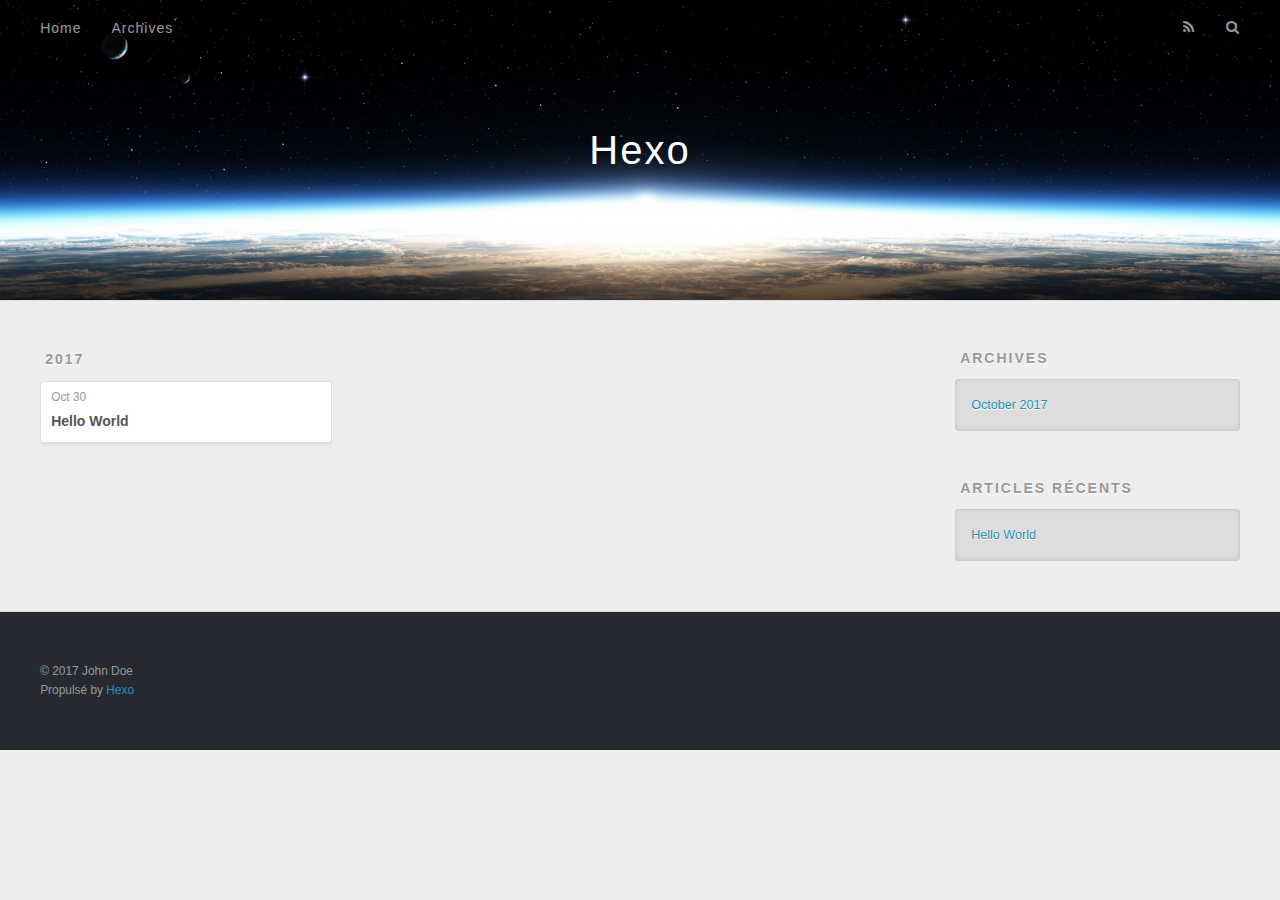
==== archives/index.html @ 89eccb78 "Site updated: 2017-10-30 23:22:23" ====
<!DOCTYPE html>
<html>
<head>
  <meta charset="utf-8">
  
  <title>Archives | Hexo</title>
  <meta name="viewport" content="width=device-width, initial-scale=1, maximum-scale=1">
  <meta property="og:type" content="website">
<meta property="og:title" content="Hexo">
<meta property="og:url" content="http://yoursite.com/archives/index.html">
<meta property="og:site_name" content="Hexo">
<meta name="twitter:card" content="summary">
<meta name="twitter:title" content="Hexo">
  
    <link rel="alternate" href="/atom.xml" title="Hexo" type="application/atom+xml">
  
  
    <link rel="icon" href="/favicon.png">
  
  
    <link href="//fonts.googleapis.com/css?family=Source+Code+Pro" rel="stylesheet" type="text/css">
  
  <link rel="stylesheet" href="/css/style.css">
  

</head>

<body>
  <div id="container">
    <div id="wrap">
      <header id="header">
  <div id="banner"></div>
  <div id="header-outer" class="outer">
    <div id="header-title" class="inner">
      <h1 id="logo-wrap">
        <a href="/" id="logo">Hexo</a>
      </h1>
      
    </div>
    <div id="header-inner" class="inner">
      <nav id="main-nav">
        <a id="main-nav-toggle" class="nav-icon"></a>
        
          <a class="main-nav-link" href="/">Home</a>
        
          <a class="main-nav-link" href="/archives">Archives</a>
        
      </nav>
      <nav id="sub-nav">
        
          <a id="nav-rss-link" class="nav-icon" href="/atom.xml" title="Flux RSS"></a>
        
        <a id="nav-search-btn" class="nav-icon" title="Rechercher"></a>
      </nav>
      <div id="search-form-wrap">
        <form action="//google.com/search" method="get" accept-charset="UTF-8" class="search-form"><input type="search" name="q" class="search-form-input" placeholder="Search"><button type="submit" class="search-form-submit">&#xF002;</button><input type="hidden" name="sitesearch" value="http://yoursite.com"></form>
      </div>
    </div>
  </div>
</header>
      <div class="outer">
        <section id="main">
  
  
    
    
      
      
      <section class="archives-wrap">
        <div class="archive-year-wrap">
          <a href="/archives/2017" class="archive-year">2017</a>
        </div>
        <div class="archives">
    
    <article class="archive-article archive-type-post">
  <div class="archive-article-inner">
    <header class="archive-article-header">
      <a href="/2017/10/30/hello-world/" class="archive-article-date">
  <time datetime="2017-10-30T15:01:12.490Z" itemprop="datePublished">Oct 30</time>
</a>
      
  
    <h1 itemprop="name">
      <a class="archive-article-title" href="/2017/10/30/hello-world/">Hello World</a>
    </h1>
  

    </header>
  </div>
</article>
  
  
    </div></section>
  

</section>
        
          <aside id="sidebar">
  
    

  
    

  
    
  
    
  <div class="widget-wrap">
    <h3 class="widget-title">Archives</h3>
    <div class="widget">
      <ul class="archive-list"><li class="archive-list-item"><a class="archive-list-link" href="/archives/2017/10/">October 2017</a></li></ul>
    </div>
  </div>


  
    
  <div class="widget-wrap">
    <h3 class="widget-title">Articles récents</h3>
    <div class="widget">
      <ul>
        
          <li>
            <a href="/2017/10/30/hello-world/">Hello World</a>
          </li>
        
      </ul>
    </div>
  </div>

  
</aside>
        
      </div>
      <footer id="footer">
  
  <div class="outer">
    <div id="footer-info" class="inner">
      &copy; 2017 John Doe<br>
      Propulsé by <a href="http://hexo.io/" target="_blank">Hexo</a>
    </div>
  </div>
</footer>
    </div>
    <nav id="mobile-nav">
  
    <a href="/" class="mobile-nav-link">Home</a>
  
    <a href="/archives" class="mobile-nav-link">Archives</a>
  
</nav>
    

<script src="//ajax.googleapis.com/ajax/libs/jquery/2.0.3/jquery.min.js"></script>


  <link rel="stylesheet" href="/fancybox/jquery.fancybox.css">
  <script src="/fancybox/jquery.fancybox.pack.js"></script>


<script src="/js/script.js"></script>

  </div>
</body>
</html>
---- css/style.css ----
body {
  width: 100%;
}
body:before,
body:after {
  content: "";
  display: table;
}
body:after {
  clear: both;
}
html,
body,
div,
span,
applet,
object,
iframe,
h1,
h2,
h3,
h4,
h5,
h6,
p,
blockquote,
pre,
a,
abbr,
acronym,
address,
big,
cite,
code,
del,
dfn,
em,
img,
ins,
kbd,
q,
s,
samp,
small,
strike,
strong,
sub,
sup,
tt,
var,
dl,
dt,
dd,
ol,
ul,
li,
fieldset,
form,
label,
legend,
table,
caption,
tbody,
tfoot,
thead,
tr,
th,
td {
  margin: 0;
  padding: 0;
  border: 0;
  outline: 0;
  font-weight: inherit;
  font-style: inherit;
  font-family: inherit;
  font-size: 100%;
  vertical-align: baseline;
}
body {
  line-height: 1;
  color: #000;
  background: #fff;
}
ol,
ul {
  list-style: none;
}
table {
  border-collapse: separate;
  border-spacing: 0;
  vertical-align: middle;
}
caption,
th,
td {
  text-align: left;
  font-weight: normal;
  vertical-align: middle;
}
a img {
  border: none;
}
input,
button {
  margin: 0;
  padding: 0;
}
input::-moz-focus-inner,
button::-moz-focus-inner {
  border: 0;
  padding: 0;
}
@font-face {
  font-family: FontAwesome;
  font-style: normal;
  font-weight: normal;
  src: url("fonts/fontawesome-webfont.eot?v=#4.0.3");
  src: url("fonts/fontawesome-webfont.eot?#iefix&v=#4.0.3") format("embedded-opentype"), url("fonts/fontawesome-webfont.woff?v=#4.0.3") format("woff"), url("fonts/fontawesome-webfont.ttf?v=#4.0.3") format("truetype"), url("fonts/fontawesome-webfont.svg#fontawesomeregular?v=#4.0.3") format("svg");
}
html,
body,
#container {
  height: 100%;
}
body {
  background: #eee;
  font: 14px "Helvetica Neue", Helvetica, Arial, sans-serif;
  -webkit-text-size-adjust: 100%;
}
.outer {
  max-width: 1220px;
  margin: 0 auto;
  padding: 0 20px;
}
.outer:before,
.outer:after {
  content: "";
  display: table;
}
.outer:after {
  clear: both;
}
.inner {
  display: inline;
  float: left;
  width: 98.33333333333333%;
  margin: 0 0.833333333333333%;
}
.left,
.alignleft {
  float: left;
}
.right,
.alignright {
  float: right;
}
.clear {
  clear: both;
}
#container {
  position: relative;
}
.mobile-nav-on {
  overflow: hidden;
}
#wrap {
  height: 100%;
  width: 100%;
  position: absolute;
  top: 0;
  left: 0;
  -webkit-transition: 0.2s ease-out;
  -moz-transition: 0.2s ease-out;
  -ms-transition: 0.2s ease-out;
  transition: 0.2s ease-out;
  z-index: 1;
  background: #eee;
}
.mobile-nav-on #wrap {
  left: 280px;
}
@media screen and (min-width: 768px) {
  #main {
    display: inline;
    float: left;
    width: 73.33333333333333%;
    margin: 0 0.833333333333333%;
  }
}
.article-date,
.article-category-link,
.archive-year,
.widget-title {
  text-decoration: none;
  text-transform: uppercase;
  letter-spacing: 2px;
  color: #999;
  margin-bottom: 1em;
  margin-left: 5px;
  line-height: 1em;
  text-shadow: 0 1px #fff;
  font-weight: bold;
}
.article-inner,
.archive-article-inner {
  background: #fff;
  -webkit-box-shadow: 1px 2px 3px #ddd;
  box-shadow: 1px 2px 3px #ddd;
  border: 1px solid #ddd;
  border-radius: 3px;
}
.article-entry h1,
.widget h1 {
  font-size: 2em;
}
.article-entry h2,
.widget h2 {
  font-size: 1.5em;
}
.article-entry h3,
.widget h3 {
  font-size: 1.3em;
}
.article-entry h4,
.widget h4 {
  font-size: 1.2em;
}
.article-entry h5,
.widget h5 {
  font-size: 1em;
}
.article-entry h6,
.widget h6 {
  font-size: 1em;
  color: #999;
}
.article-entry hr,
.widget hr {
  border: 1px dashed #ddd;
}
.article-entry strong,
.widget strong {
  font-weight: bold;
}
.article-entry em,
.widget em,
.article-entry cite,
.widget cite {
  font-style: italic;
}
.article-entry sup,
.widget sup,
.article-entry sub,
.widget sub {
  font-size: 0.75em;
  line-height: 0;
  position: relative;
  vertical-align: baseline;
}
.article-entry sup,
.widget sup {
  top: -0.5em;
}
.article-entry sub,
.widget sub {
  bottom: -0.2em;
}
.article-entry small,
.widget small {
  font-size: 0.85em;
}
.article-entry acronym,
.widget acronym,
.article-entry abbr,
.widget abbr {
  border-bottom: 1px dotted;
}
.article-entry ul,
.widget ul,
.article-entry ol,
.widget ol,
.article-entry dl,
.widget dl {
  margin: 0 20px;
  line-height: 1.6em;
}
.article-entry ul ul,
.widget ul ul,
.article-entry ol ul,
.widget ol ul,
.article-entry ul ol,
.widget ul ol,
.article-entry ol ol,
.widget ol ol {
  margin-top: 0;
  margin-bottom: 0;
}
.article-entry ul,
.widget ul {
  list-style: disc;
}
.article-entry ol,
.widget ol {
  list-style: decimal;
}
.article-entry dt,
.widget dt {
  font-weight: bold;
}
#header {
  height: 300px;
  position: relative;
  border-bottom: 1px solid #ddd;
}
#header:before,
#header:after {
  content: "";
  position: absolute;
  left: 0;
  right: 0;
  height: 40px;
}
#header:before {
  top: 0;
  background: -webkit-linear-gradient(rgba(0,0,0,0.2), transparent);
  background: -moz-linear-gradient(rgba(0,0,0,0.2), transparent);
  background: -ms-linear-gradient(rgba(0,0,0,0.2), transparent);
  background: linear-gradient(rgba(0,0,0,0.2), transparent);
}
#header:after {
  bottom: 0;
  background: -webkit-linear-gradient(transparent, rgba(0,0,0,0.2));
  background: -moz-linear-gradient(transparent, rgba(0,0,0,0.2));
  background: -ms-linear-gradient(transparent, rgba(0,0,0,0.2));
  background: linear-gradient(transparent, rgba(0,0,0,0.2));
}
#header-outer {
  height: 100%;
  position: relative;
}
#header-inner {
  position: relative;
  overflow: hidden;
}
#banner {
  position: absolute;
  top: 0;
  left: 0;
  width: 100%;
  height: 100%;
  background: url("images/banner.jpg") center #000;
  -webkit-background-size: cover;
  -moz-background-size: cover;
  background-size: cover;
  z-index: -1;
}
#header-title {
  text-align: center;
  height: 40px;
  position: absolute;
  top: 50%;
  left: 0;
  margin-top: -20px;
}
#logo,
#subtitle {
  text-decoration: none;
  color: #fff;
  font-weight: 300;
  text-shadow: 0 1px 4px rgba(0,0,0,0.3);
}
#logo {
  font-size: 40px;
  line-height: 40px;
  letter-spacing: 2px;
}
#subtitle {
  font-size: 16px;
  line-height: 16px;
  letter-spacing: 1px;
}
#subtitle-wrap {
  margin-top: 16px;
}
#main-nav {
  float: left;
  margin-left: -15px;
}
.nav-icon,
.main-nav-link {
  float: left;
  color: #fff;
  opacity: 0.6;
  text-decoration: none;
  text-shadow: 0 1px rgba(0,0,0,0.2);
  -webkit-transition: opacity 0.2s;
  -moz-transition: opacity 0.2s;
  -ms-transition: opacity 0.2s;
  transition: opacity 0.2s;
  display: block;
  padding: 20px 15px;
}
.nav-icon:hover,
.main-nav-link:hover {
  opacity: 1;
}
.nav-icon {
  font-family: FontAwesome;
  text-align: center;
  font-size: 14px;
  width: 14px;
  height: 14px;
  padding: 20px 15px;
  position: relative;
  cursor: pointer;
}
.main-nav-link {
  font-weight: 300;
  letter-spacing: 1px;
}
@media screen and (max-width: 479px) {
  .main-nav-link {
    display: none;
  }
}
#main-nav-toggle {
  display: none;
}
#main-nav-toggle:before {
  content: "\f0c9";
}
@media screen and (max-width: 479px) {
  #main-nav-toggle {
    display: block;
  }
}
#sub-nav {
  float: right;
  margin-right: -15px;
}
#nav-rss-link:before {
  content: "\f09e";
}
#nav-search-btn:before {
  content: "\f002";
}
#search-form-wrap {
  position: absolute;
  top: 15px;
  width: 150px;
  height: 30px;
  right: -150px;
  opacity: 0;
  -webkit-transition: 0.2s ease-out;
  -moz-transition: 0.2s ease-out;
  -ms-transition: 0.2s ease-out;
  transition: 0.2s ease-out;
}
#search-form-wrap.on {
  opacity: 1;
  right: 0;
}
@media screen and (max-width: 479px) {
  #search-form-wrap {
    width: 100%;
    right: -100%;
  }
}
.search-form {
  position: absolute;
  top: 0;
  left: 0;
  right: 0;
  background: #fff;
  padding: 5px 15px;
  border-radius: 15px;
  -webkit-box-shadow: 0 0 10px rgba(0,0,0,0.3);
  box-shadow: 0 0 10px rgba(0,0,0,0.3);
}
.search-form-input {
  border: none;
  background: none;
  color: #555;
  width: 100%;
  font: 13px "Helvetica Neue", Helvetica, Arial, sans-serif;
  outline: none;
}
.search-form-input::-webkit-search-results-decoration,
.search-form-input::-webkit-search-cancel-button {
  -webkit-appearance: none;
}
.search-form-submit {
  position: absolute;
  top: 50%;
  right: 10px;
  margin-top: -7px;
  font: 13px FontAwesome;
  border: none;
  background: none;
  color: #bbb;
  cursor: pointer;
}
.search-form-submit:hover,
.search-form-submit:focus {
  color: #777;
}
.article {
  margin: 50px 0;
}
.article-inner {
  overflow: hidden;
}
.article-meta:before,
.article-meta:after {
  content: "";
  display: table;
}
.article-meta:after {
  clear: both;
}
.article-date {
  float: left;
}
.article-category {
  float: left;
  line-height: 1em;
  color: #ccc;
  text-shadow: 0 1px #fff;
  margin-left: 8px;
}
.article-category:before {
  content: "\2022";
}
.article-category-link {
  margin: 0 12px 1em;
}
.article-header {
  padding: 20px 20px 0;
}
.article-title {
  text-decoration: none;
  font-size: 2em;
  font-weight: bold;
  color: #555;
  line-height: 1.1em;
  -webkit-transition: color 0.2s;
  -moz-transition: color 0.2s;
  -ms-transition: color 0.2s;
  transition: color 0.2s;
}
a.article-title:hover {
  color: #258fb8;
}
.article-entry {
  color: #555;
  padding: 0 20px;
}
.article-entry:before,
.article-entry:after {
  content: "";
  display: table;
}
.article-entry:after {
  clear: both;
}
.article-entry p,
.article-entry table {
  line-height: 1.6em;
  margin: 1.6em 0;
}
.article-entry h1,
.article-entry h2,
.article-entry h3,
.article-entry h4,
.article-entry h5,
.article-entry h6 {
  font-weight: bold;
}
.article-entry h1,
.article-entry h2,
.article-entry h3,
.article-entry h4,
.article-entry h5,
.article-entry h6 {
  line-height: 1.1em;
  margin: 1.1em 0;
}
.article-entry a {
  color: #258fb8;
  text-decoration: none;
}
.article-entry a:hover {
  text-decoration: underline;
}
.article-entry ul,
.article-entry ol,
.article-entry dl {
  margin-top: 1.6em;
  margin-bottom: 1.6em;
}
.article-entry img,
.article-entry video {
  max-width: 100%;
  height: auto;
  display: block;
  margin: auto;
}
.article-entry iframe {
  border: none;
}
.article-entry table {
  width: 100%;
  border-collapse: collapse;
  border-spacing: 0;
}
.article-entry th {
  font-weight: bold;
  border-bottom: 3px solid #ddd;
  padding-bottom: 0.5em;
}
.article-entry td {
  border-bottom: 1px solid #ddd;
  padding: 10px 0;
}
.article-entry blockquote {
  font-family: Georgia, "Times New Roman", serif;
  font-size: 1.4em;
  margin: 1.6em 20px;
  text-align: center;
}
.article-entry blockquote footer {
  font-size: 14px;
  margin: 1.6em 0;
  font-family: "Helvetica Neue", Helvetica, Arial, sans-serif;
}
.article-entry blockquote footer cite:before {
  content: "—";
  padding: 0 0.5em;
}
.article-entry .pullquote {
  text-align: left;
  width: 45%;
  margin: 0;
}
.article-entry .pullquote.left {
  margin-left: 0.5em;
  margin-right: 1em;
}
.article-entry .pullquote.right {
  margin-right: 0.5em;
  margin-left: 1em;
}
.article-entry .caption {
  color: #999;
  display: block;
  font-size: 0.9em;
  margin-top: 0.5em;
  position: relative;
  text-align: center;
}
.article-entry .video-container {
  position: relative;
  padding-top: 56.25%;
  height: 0;
  overflow: hidden;
}
.article-entry .video-container iframe,
.article-entry .video-container object,
.article-entry .video-container embed {
  position: absolute;
  top: 0;
  left: 0;
  width: 100%;
  height: 100%;
  margin-top: 0;
}
.article-more-link a {
  display: inline-block;
  line-height: 1em;
  padding: 6px 15px;
  border-radius: 15px;
  background: #eee;
  color: #999;
  text-shadow: 0 1px #fff;
  text-decoration: none;
}
.article-more-link a:hover {
  background: #258fb8;
  color: #fff;
  text-decoration: none;
  text-shadow: 0 1px #1e7293;
}
.article-footer {
  font-size: 0.85em;
  line-height: 1.6em;
  border-top: 1px solid #ddd;
  padding-top: 1.6em;
  margin: 0 20px 20px;
}
.article-footer:before,
.article-footer:after {
  content: "";
  display: table;
}
.article-footer:after {
  clear: both;
}
.article-footer a {
  color: #999;
  text-decoration: none;
}
.article-footer a:hover {
  color: #555;
}
.article-tag-list-item {
  float: left;
  margin-right: 10px;
}
.article-tag-list-link:before {
  content: "#";
}
.article-comment-link {
  float: right;
}
.article-comment-link:before {
  content: "\f075";
  font-family: FontAwesome;
  padding-right: 8px;
}
.article-share-link {
  cursor: pointer;
  float: right;
  margin-left: 20px;
}
.article-share-link:before {
  content: "\f064";
  font-family: FontAwesome;
  padding-right: 6px;
}
#article-nav {
  position: relative;
}
#article-nav:before,
#article-nav:after {
  content: "";
  display: table;
}
#article-nav:after {
  clear: both;
}
@media screen and (min-width: 768px) {
  #article-nav {
    margin: 50px 0;
  }
  #article-nav:before {
    width: 8px;
    height: 8px;
    position: absolute;
    top: 50%;
    left: 50%;
    margin-top: -4px;
    margin-left: -4px;
    content: "";
    border-radius: 50%;
    background: #ddd;
    -webkit-box-shadow: 0 1px 2px #fff;
    box-shadow: 0 1px 2px #fff;
  }
}
.article-nav-link-wrap {
  text-decoration: none;
  text-shadow: 0 1px #fff;
  color: #999;
  -webkit-box-sizing: border-box;
  -moz-box-sizing: border-box;
  box-sizing: border-box;
  margin-top: 50px;
  text-align: center;
  display: block;
}
.article-nav-link-wrap:hover {
  color: #555;
}
@media screen and (min-width: 768px) {
  .article-nav-link-wrap {
    width: 50%;
    margin-top: 0;
  }
}
@media screen and (min-width: 768px) {
  #article-nav-newer {
    float: left;
    text-align: right;
    padding-right: 20px;
  }
}
@media screen and (min-width: 768px) {
  #article-nav-older {
    float: right;
    text-align: left;
    padding-left: 20px;
  }
}
.article-nav-caption {
  text-transform: uppercase;
  letter-spacing: 2px;
  color: #ddd;
  line-height: 1em;
  font-weight: bold;
}
#article-nav-newer .article-nav-caption {
  margin-right: -2px;
}
.article-nav-title {
  font-size: 0.85em;
  line-height: 1.6em;
  margin-top: 0.5em;
}
.article-share-box {
  position: absolute;
  display: none;
  background: #fff;
  -webkit-box-shadow: 1px 2px 10px rgba(0,0,0,0.2);
  box-shadow: 1px 2px 10px rgba(0,0,0,0.2);
  border-radius: 3px;
  margin-left: -145px;
  overflow: hidden;
  z-index: 1;
}
.article-share-box.on {
  display: block;
}
.article-share-input {
  width: 100%;
  background: none;
  -webkit-box-sizing: border-box;
  -moz-box-sizing: border-box;
  box-sizing: border-box;
  font: 14px "Helvetica Neue", Helvetica, Arial, sans-serif;
  padding: 0 15px;
  color: #555;
  outline: none;
  border: 1px solid #ddd;
  border-radius: 3px 3px 0 0;
  height: 36px;
  line-height: 36px;
}
.article-share-links {
  background: #eee;
}
.article-share-links:before,
.article-share-links:after {
  content: "";
  display: table;
}
.article-share-links:after {
  clear: both;
}
.article-share-twitter,
.article-share-facebook,
.article-share-pinterest,
.article-share-google {
  width: 50px;
  height: 36px;
  display: block;
  float: left;
  position: relative;
  color: #999;
  text-shadow: 0 1px #fff;
}
.article-share-twitter:before,
.article-share-facebook:before,
.article-share-pinterest:before,
.article-share-google:before {
  font-size: 20px;
  font-family: FontAwesome;
  width: 20px;
  height: 20px;
  position: absolute;
  top: 50%;
  left: 50%;
  margin-top: -10px;
  margin-left: -10px;
  text-align: center;
}
.article-share-twitter:hover,
.article-share-facebook:hover,
.article-share-pinterest:hover,
.article-share-google:hover {
  color: #fff;
}
.article-share-twitter:before {
  content: "\f099";
}
.article-share-twitter:hover {
  background: #00aced;
  text-shadow: 0 1px #008abe;
}
.article-share-facebook:before {
  content: "\f09a";
}
.article-share-facebook:hover {
  background: #3b5998;
  text-shadow: 0 1px #2f477a;
}
.article-share-pinterest:before {
  content: "\f0d2";
}
.article-share-pinterest:hover {
  background: #cb2027;
  text-shadow: 0 1px #a21a1f;
}
.article-share-google:before {
  content: "\f0d5";
}
.article-share-google:hover {
  background: #dd4b39;
  text-shadow: 0 1px #be3221;
}
.article-gallery {
  background: #000;
  position: relative;
}
.article-gallery-photos {
  position: relative;
  overflow: hidden;
}
.article-gallery-img {
  display: none;
  max-width: 100%;
}
.article-gallery-img:first-child {
  display: block;
}
.article-gallery-img.loaded {
  position: absolute;
  display: block;
}
.article-gallery-img img {
  display: block;
  max-width: 100%;
  margin: 0 auto;
}
#comments {
  background: #fff;
  -webkit-box-shadow: 1px 2px 3px #ddd;
  box-shadow: 1px 2px 3px #ddd;
  padding: 20px;
  border: 1px solid #ddd;
  border-radius: 3px;
  margin: 50px 0;
}
#comments a {
  color: #258fb8;
}
.archives-wrap {
  margin: 50px 0;
}
.archives:before,
.archives:after {
  content: "";
  display: table;
}
.archives:after {
  clear: both;
}
.archive-year-wrap {
  margin-bottom: 1em;
}
.archives {
  -webkit-column-gap: 10px;
  -moz-column-gap: 10px;
  column-gap: 10px;
}
@media screen and (min-width: 480px) and (max-width: 767px) {
  .archives {
    -webkit-column-count: 2;
    -moz-column-count: 2;
    column-count: 2;
  }
}
@media screen and (min-width: 768px) {
  .archives {
    -webkit-column-count: 3;
    -moz-column-count: 3;
    column-count: 3;
  }
}
.archive-article {
  -webkit-column-break-inside: avoid;
  page-break-inside: avoid;
  overflow: hidden;
  break-inside: avoid-column;
}
.archive-article-inner {
  padding: 10px;
  margin-bottom: 15px;
}
.archive-article-title {
  text-decoration: none;
  font-weight: bold;
  color: #555;
  -webkit-transition: color 0.2s;
  -moz-transition: color 0.2s;
  -ms-transition: color 0.2s;
  transition: color 0.2s;
  line-height: 1.6em;
}
.archive-article-title:hover {
  color: #258fb8;
}
.archive-article-footer {
  margin-top: 1em;
}
.archive-article-date {
  color: #999;
  text-decoration: none;
  font-size: 0.85em;
  line-height: 1em;
  margin-bottom: 0.5em;
  display: block;
}
#page-nav {
  margin: 50px auto;
  background: #fff;
  -webkit-box-shadow: 1px 2px 3px #ddd;
  box-shadow: 1px 2px 3px #ddd;
  border: 1px solid #ddd;
  border-radius: 3px;
  text-align: center;
  color: #999;
  overflow: hidden;
}
#page-nav:before,
#page-nav:after {
  content: "";
  display: table;
}
#page-nav:after {
  clear: both;
}
#page-nav a,
#page-nav span {
  padding: 10px 20px;
  line-height: 1;
  height: 2ex;
}
#page-nav a {
  color: #999;
  text-decoration: none;
}
#page-nav a:hover {
  background: #999;
  color: #fff;
}
#page-nav .prev {
  float: left;
}
#page-nav .next {
  float: right;
}
#page-nav .page-number {
  display: inline-block;
}
@media screen and (max-width: 479px) {
  #page-nav .page-number {
    display: none;
  }
}
#page-nav .current {
  color: #555;
  font-weight: bold;
}
#page-nav .space {
  color: #ddd;
}
#footer {
  background: #262a30;
  padding: 50px 0;
  border-top: 1px solid #ddd;
  color: #999;
}
#footer a {
  color: #258fb8;
  text-decoration: none;
}
#footer a:hover {
  text-decoration: underline;
}
#footer-info {
  line-height: 1.6em;
  font-size: 0.85em;
}
.article-entry pre,
.article-entry .highlight {
  background: #2d2d2d;
  margin: 0 -20px;
  padding: 15px 20px;
  border-style: solid;
  border-color: #ddd;
  border-width: 1px 0;
  overflow: auto;
  color: #ccc;
  line-height: 22.400000000000002px;
}
.article-entry .highlight .gutter pre,
.article-entry .gist .gist-file .gist-data .line-numbers {
  color: #666;
  font-size: 0.85em;
}
.article-entry pre,
.article-entry code {
  font-family: "Source Code Pro", Consolas, Monaco, Menlo, Consolas, monospace;
}
.article-entry code {
  background: #eee;
  text-shadow: 0 1px #fff;
  padding: 0 0.3em;
}
.article-entry pre code {
  background: none;
  text-shadow: none;
  padding: 0;
}
.article-entry .highlight pre {
  border: none;
  margin: 0;
  padding: 0;
}
.article-entry .highlight table {
  margin: 0;
  width: auto;
}
.article-entry .highlight td {
  border: none;
  padding: 0;
}
.article-entry .highlight figcaption {
  font-size: 0.85em;
  color: #999;
  line-height: 1em;
  margin-bottom: 1em;
}
.article-entry .highlight figcaption:before,
.article-entry .highlight figcaption:after {
  content: "";
  display: table;
}
.article-entry .highlight figcaption:after {
  clear: both;
}
.article-entry .highlight figcaption a {
  float: right;
}
.article-entry .highlight .gutter pre {
  text-align: right;
  padding-right: 20px;
}
.article-entry .highlight .line {
  height: 22.400000000000002px;
}
.article-entry .highlight .line.marked {
  background: #515151;
}
.article-entry .gist {
  margin: 0 -20px;
  border-style: solid;
  border-color: #ddd;
  border-width: 1px 0;
  background: #2d2d2d;
  padding: 15px 20px 15px 0;
}
.article-entry .gist .gist-file {
  border: none;
  font-family: "Source Code Pro", Consolas, Monaco, Menlo, Consolas, monospace;
  margin: 0;
}
.article-entry .gist .gist-file .gist-data {
  background: none;
  border: none;
}
.article-entry .gist .gist-file .gist-data .line-numbers {
  background: none;
  border: none;
  padding: 0 20px 0 0;
}
.article-entry .gist .gist-file .gist-data .line-data {
  padding: 0 !important;
}
.article-entry .gist .gist-file .highlight {
  margin: 0;
  padding: 0;
  border: none;
}
.article-entry .gist .gist-file .gist-meta {
  background: #2d2d2d;
  color: #999;
  font: 0.85em "Helvetica Neue", Helvetica, Arial, sans-serif;
  text-shadow: 0 0;
  padding: 0;
  margin-top: 1em;
  margin-left: 20px;
}
.article-entry .gist .gist-file .gist-meta a {
  color: #258fb8;
  font-weight: normal;
}
.article-entry .gist .gist-file .gist-meta a:hover {
  text-decoration: underline;
}
pre .comment,
pre .title {
  color: #999;
}
pre .variable,
pre .attribute,
pre .tag,
pre .regexp,
pre .ruby .constant,
pre .xml .tag .title,
pre .xml .pi,
pre .xml .doctype,
pre .html .doctype,
pre .css .id,
pre .css .class,
pre .css .pseudo {
  color: #f2777a;
}
pre .number,
pre .preprocessor,
pre .built_in,
pre .literal,
pre .params,
pre .constant {
  color: #f99157;
}
pre .class,
pre .ruby .class .title,
pre .css .rules .attribute {
  color: #9c9;
}
pre .string,
pre .value,
pre .inheritance,
pre .header,
pre .ruby .symbol,
pre .xml .cdata {
  color: #9c9;
}
pre .css .hexcolor {
  color: #6cc;
}
pre .function,
pre .python .decorator,
pre .python .title,
pre .ruby .function .title,
pre .ruby .title .keyword,
pre .perl .sub,
pre .javascript .title,
pre .coffeescript .title {
  color: #69c;
}
pre .keyword,
pre .javascript .function {
  color: #c9c;
}
@media screen and (max-width: 479px) {
  #mobile-nav {
    position: absolute;
    top: 0;
    left: 0;
    width: 280px;
    height: 100%;
    background: #191919;
    border-right: 1px solid #fff;
  }
}
@media screen and (max-width: 479px) {
  .mobile-nav-link {
    display: block;
    color: #999;
    text-decoration: none;
    padding: 15px 20px;
    font-weight: bold;
  }
  .mobile-nav-link:hover {
    color: #fff;
  }
}
@media screen and (min-width: 768px) {
  #sidebar {
    display: inline;
    float: left;
    width: 23.333333333333332%;
    margin: 0 0.833333333333333%;
  }
}
.widget-wrap {
  margin: 50px 0;
}
.widget {
  color: #777;
  text-shadow: 0 1px #fff;
  background: #ddd;
  -webkit-box-shadow: 0 -1px 4px #ccc inset;
  box-shadow: 0 -1px 4px #ccc inset;
  border: 1px solid #ccc;
  padding: 15px;
  border-radius: 3px;
}
.widget a {
  color: #258fb8;
  text-decoration: none;
}
.widget a:hover {
  text-decoration: underline;
}
.widget ul ul,
.widget ol ul,
.widget dl ul,
.widget ul ol,
.widget ol ol,
.widget dl ol,
.widget ul dl,
.widget ol dl,
.widget dl dl {
  margin-left: 15px;
  list-style: disc;
}
.widget {
  line-height: 1.6em;
  word-wrap: break-word;
  font-size: 0.9em;
}
.widget ul,
.widget ol {
  list-style: none;
  margin: 0;
}
.widget ul ul,
.widget ol ul,
.widget ul ol,
.widget ol ol {
  margin: 0 20px;
}
.widget ul ul,
.widget ol ul {
  list-style: disc;
}
.widget ul ol,
.widget ol ol {
  list-style: decimal;
}
.category-list-count,
.tag-list-count,
.archive-list-count {
  padding-left: 5px;
  color: #999;
  font-size: 0.85em;
}
.category-list-count:before,
.tag-list-count:before,
.archive-list-count:before {
  content: "(";
}
.category-list-count:after,
.tag-list-count:after,
.archive-list-count:after {
  content: ")";
}
.tagcloud a {
  margin-right: 5px;
  display: inline-block;
}
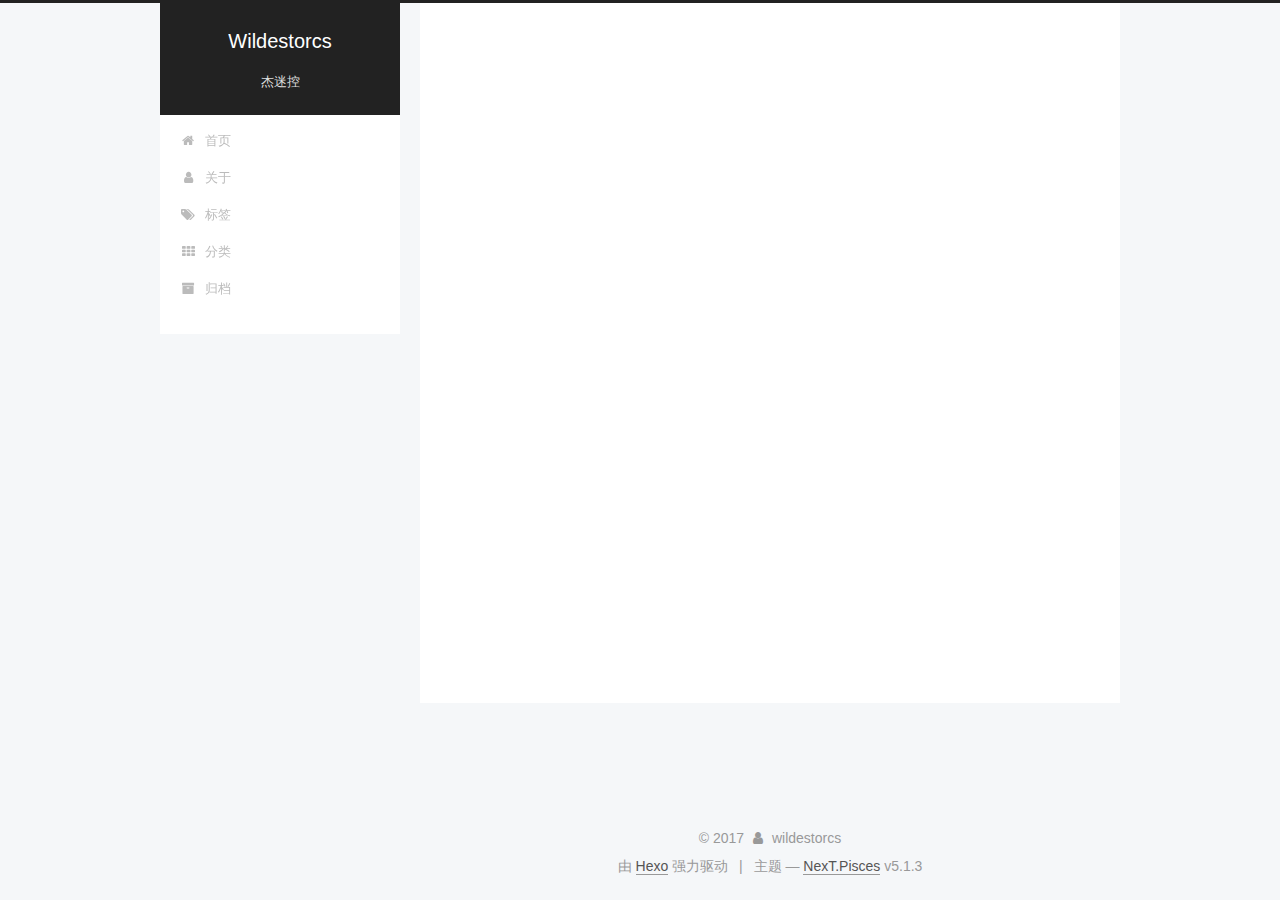
==== commit 325555ca: "Site updated: 2017-10-31 01:02:10" ====
--- a/archives/index.html
+++ b/archives/index.html
@@ -1,166 +1,595 @@
 <!DOCTYPE html>
-<html>
+
+
+
+  
+
+
+<html class="theme-next pisces use-motion" lang="zh-Hans">
 <head>
-  <meta charset="utf-8">
-  
-  <title>Archives | Hexo</title>
-  <meta name="viewport" content="width=device-width, initial-scale=1, maximum-scale=1">
-  <meta property="og:type" content="website">
-<meta property="og:title" content="Hexo">
-<meta property="og:url" content="http://yoursite.com/archives/index.html">
-<meta property="og:site_name" content="Hexo">
+  <meta charset="UTF-8"/>
+<meta http-equiv="X-UA-Compatible" content="IE=edge" />
+<meta name="viewport" content="width=device-width, initial-scale=1, maximum-scale=1"/>
+<meta name="theme-color" content="#222">
+
+
+
+
+
+
+
+
+
+<meta http-equiv="Cache-Control" content="no-transform" />
+<meta http-equiv="Cache-Control" content="no-siteapp" />
+
+
+
+
+
+
+
+
+
+
+
+
+
+
+
+
+  
+  
+  <link href="/lib/fancybox/source/jquery.fancybox.css?v=2.1.5" rel="stylesheet" type="text/css" />
+
+
+
+
+
+
+
+<link href="/lib/font-awesome/css/font-awesome.min.css?v=4.6.2" rel="stylesheet" type="text/css" />
+
+<link href="/css/main.css?v=5.1.3" rel="stylesheet" type="text/css" />
+
+
+  <link rel="apple-touch-icon" sizes="180x180" href="/images/apple-touch-icon-next.png?v=5.1.3">
+
+
+  <link rel="icon" type="image/png" sizes="32x32" href="/images/favicon-32x32-next.png?v=5.1.3">
+
+
+  <link rel="icon" type="image/png" sizes="16x16" href="/images/favicon-16x16-next.png?v=5.1.3">
+
+
+  <link rel="mask-icon" href="/images/logo.svg?v=5.1.3" color="#222">
+
+
+
+
+
+  <meta name="keywords" content="Hexo, NexT" />
+
+
+
+
+
+
+
+
+
+
+<meta name="description" content="Just do it ！">
+<meta property="og:type" content="website">
+<meta property="og:title" content="Wildestorcs">
+<meta property="og:url" content="http://weibo.com/u/3175025031/archives/index.html">
+<meta property="og:site_name" content="Wildestorcs">
+<meta property="og:description" content="Just do it ！">
+<meta property="og:locale" content="zh-Hans">
 <meta name="twitter:card" content="summary">
-<meta name="twitter:title" content="Hexo">
-  
-    <link rel="alternate" href="/atom.xml" title="Hexo" type="application/atom+xml">
-  
-  
-    <link rel="icon" href="/favicon.png">
-  
-  
-    <link href="//fonts.googleapis.com/css?family=Source+Code+Pro" rel="stylesheet" type="text/css">
-  
-  <link rel="stylesheet" href="/css/style.css">
-  
+<meta name="twitter:title" content="Wildestorcs">
+<meta name="twitter:description" content="Just do it ！">
+
+
+
+<script type="text/javascript" id="hexo.configurations">
+  var NexT = window.NexT || {};
+  var CONFIG = {
+    root: '/',
+    scheme: 'Pisces',
+    version: '5.1.3',
+    sidebar: {"position":"left","display":"post","offset":12,"b2t":false,"scrollpercent":false,"onmobile":false},
+    fancybox: true,
+    tabs: true,
+    motion: {"enable":true,"async":false,"transition":{"post_block":"fadeIn","post_header":"slideDownIn","post_body":"slideDownIn","coll_header":"slideLeftIn","sidebar":"slideUpIn"}},
+    duoshuo: {
+      userId: '0',
+      author: '博主'
+    },
+    algolia: {
+      applicationID: '',
+      apiKey: '',
+      indexName: '',
+      hits: {"per_page":10},
+      labels: {"input_placeholder":"Search for Posts","hits_empty":"We didn't find any results for the search: ${query}","hits_stats":"${hits} results found in ${time} ms"}
+    }
+  };
+</script>
+
+
+
+  <link rel="canonical" href="http://weibo.com/u/3175025031/archives/"/>
+
+
+
+
+
+  <title>归档 | Wildestorcs</title>
+  
+
+
+
+
+
+
+
 
 </head>
 
-<body>
-  <div id="container">
-    <div id="wrap">
-      <header id="header">
-  <div id="banner"></div>
-  <div id="header-outer" class="outer">
-    <div id="header-title" class="inner">
-      <h1 id="logo-wrap">
-        <a href="/" id="logo">Hexo</a>
-      </h1>
-      
+<body itemscope itemtype="http://schema.org/WebPage" lang="zh-Hans">
+
+  
+  
+    
+  
+
+  <div class="container sidebar-position-left page-archive">
+    <div class="headband"></div>
+
+    <header id="header" class="header" itemscope itemtype="http://schema.org/WPHeader">
+      <div class="header-inner"><div class="site-brand-wrapper">
+  <div class="site-meta ">
+    
+
+    <div class="custom-logo-site-title">
+      <a href="/"  class="brand" rel="start">
+        <span class="logo-line-before"><i></i></span>
+        <span class="site-title">Wildestorcs</span>
+        <span class="logo-line-after"><i></i></span>
+      </a>
     </div>
-    <div id="header-inner" class="inner">
-      <nav id="main-nav">
-        <a id="main-nav-toggle" class="nav-icon"></a>
-        
-          <a class="main-nav-link" href="/">Home</a>
-        
-          <a class="main-nav-link" href="/archives">Archives</a>
-        
-      </nav>
-      <nav id="sub-nav">
-        
-          <a id="nav-rss-link" class="nav-icon" href="/atom.xml" title="Flux RSS"></a>
-        
-        <a id="nav-search-btn" class="nav-icon" title="Rechercher"></a>
-      </nav>
-      <div id="search-form-wrap">
-        <form action="//google.com/search" method="get" accept-charset="UTF-8" class="search-form"><input type="search" name="q" class="search-form-input" placeholder="Search"><button type="submit" class="search-form-submit">&#xF002;</button><input type="hidden" name="sitesearch" value="http://yoursite.com"></form>
+      
+        <p class="site-subtitle">杰迷控</p>
+      
+  </div>
+
+  <div class="site-nav-toggle">
+    <button>
+      <span class="btn-bar"></span>
+      <span class="btn-bar"></span>
+      <span class="btn-bar"></span>
+    </button>
+  </div>
+</div>
+
+<nav class="site-nav">
+  
+
+  
+    <ul id="menu" class="menu">
+      
+        
+        <li class="menu-item menu-item-home">
+          <a href="/" rel="section">
+            
+              <i class="menu-item-icon fa fa-fw fa-home"></i> <br />
+            
+            首页
+          </a>
+        </li>
+      
+        
+        <li class="menu-item menu-item-about">
+          <a href="/about/" rel="section">
+            
+              <i class="menu-item-icon fa fa-fw fa-user"></i> <br />
+            
+            关于
+          </a>
+        </li>
+      
+        
+        <li class="menu-item menu-item-tags">
+          <a href="/tags/" rel="section">
+            
+              <i class="menu-item-icon fa fa-fw fa-tags"></i> <br />
+            
+            标签
+          </a>
+        </li>
+      
+        
+        <li class="menu-item menu-item-categories">
+          <a href="/categories/" rel="section">
+            
+              <i class="menu-item-icon fa fa-fw fa-th"></i> <br />
+            
+            分类
+          </a>
+        </li>
+      
+        
+        <li class="menu-item menu-item-archives">
+          <a href="/archives/" rel="section">
+            
+              <i class="menu-item-icon fa fa-fw fa-archive"></i> <br />
+            
+            归档
+          </a>
+        </li>
+      
+
+      
+    </ul>
+  
+
+  
+</nav>
+
+
+
+ </div>
+    </header>
+
+    <main id="main" class="main">
+      <div class="main-inner">
+        <div class="content-wrap">
+          <div id="content" class="content">
+            
+
+  
+  
+  
+  <div class="post-block archive">
+    <div id="posts" class="posts-collapse">
+      <span class="archive-move-on"></span>
+
+      <span class="archive-page-counter">
+        
+        
+        
+          
+        
+        嗯..! 目前共计 1 篇日志。 继续努力。
+      </span>
+
+      
+
+        
+        
+        
+
+        
+          
+          <div class="collection-title">
+            <h1 class="archive-year" id="archive-year-2017">2017</h1>
+          </div>
+        
+        
+
+        
+
+  <article class="post post-type-normal" itemscope itemtype="http://schema.org/Article">
+    <header class="post-header">
+
+      <h2 class="post-title">
+        
+            <a class="post-title-link" href="/2017/10/30/hello-world/" itemprop="url">
+              
+                <span itemprop="name">Hello World</span>
+              
+            </a>
+        
+      </h2>
+
+      <div class="post-meta">
+        <time class="post-time" itemprop="dateCreated"
+              datetime="2017-10-30T23:01:12+08:00"
+              content="2017-10-30" >
+          10-30
+        </time>
       </div>
+
+    </header>
+  </article>
+
+
+
+      
+
     </div>
   </div>
-</header>
-      <div class="outer">
-        <section id="main">
-  
-  
-    
-    
-      
-      
-      <section class="archives-wrap">
-        <div class="archive-year-wrap">
-          <a href="/archives/2017" class="archive-year">2017</a>
+  
+  
+  
+
+  
+
+
+
+          </div>
+          
+
+
+          
+
         </div>
-        <div class="archives">
-    
-    <article class="archive-article archive-type-post">
-  <div class="archive-article-inner">
-    <header class="archive-article-header">
-      <a href="/2017/10/30/hello-world/" class="archive-article-date">
-  <time datetime="2017-10-30T15:01:12.490Z" itemprop="datePublished">Oct 30</time>
-</a>
-      
-  
-    <h1 itemprop="name">
-      <a class="archive-article-title" href="/2017/10/30/hello-world/">Hello World</a>
-    </h1>
-  
-
-    </header>
-  </div>
-</article>
-  
-  
-    </div></section>
-  
-
-</section>
-        
-          <aside id="sidebar">
-  
-    
-
-  
-    
-
-  
-    
-  
-    
-  <div class="widget-wrap">
-    <h3 class="widget-title">Archives</h3>
-    <div class="widget">
-      <ul class="archive-list"><li class="archive-list-item"><a class="archive-list-link" href="/archives/2017/10/">October 2017</a></li></ul>
+        
+          
+  
+  <div class="sidebar-toggle">
+    <div class="sidebar-toggle-line-wrap">
+      <span class="sidebar-toggle-line sidebar-toggle-line-first"></span>
+      <span class="sidebar-toggle-line sidebar-toggle-line-middle"></span>
+      <span class="sidebar-toggle-line sidebar-toggle-line-last"></span>
     </div>
   </div>
 
-
-  
+  <aside id="sidebar" class="sidebar">
     
-  <div class="widget-wrap">
-    <h3 class="widget-title">Articles récents</h3>
-    <div class="widget">
-      <ul>
-        
-          <li>
-            <a href="/2017/10/30/hello-world/">Hello World</a>
-          </li>
-        
-      </ul>
+    <div class="sidebar-inner">
+
+      
+
+      
+
+      <section class="site-overview-wrap sidebar-panel sidebar-panel-active">
+        <div class="site-overview">
+          <div class="site-author motion-element" itemprop="author" itemscope itemtype="http://schema.org/Person">
+            
+              <img class="site-author-image" itemprop="image"
+                src="http://oia1mraym.bkt.clouddn.com/WechatIMG55.jpeg"
+                alt="wildestorcs" />
+            
+              <p class="site-author-name" itemprop="name">wildestorcs</p>
+              <p class="site-description motion-element" itemprop="description">Just do it ！</p>
+          </div>
+
+          <nav class="site-state motion-element">
+
+            
+              <div class="site-state-item site-state-posts">
+              
+                <a href="/archives/">
+              
+                  <span class="site-state-item-count">1</span>
+                  <span class="site-state-item-name">日志</span>
+                </a>
+              </div>
+            
+
+            
+
+            
+
+          </nav>
+
+          
+
+          <div class="links-of-author motion-element">
+            
+          </div>
+
+          
+          
+
+          
+          
+
+          
+
+        </div>
+      </section>
+
+      
+
+      
+
     </div>
+  </aside>
+
+
+        
+      </div>
+    </main>
+
+    <footer id="footer" class="footer">
+      <div class="footer-inner">
+        <div class="copyright">&copy; <span itemprop="copyrightYear">2017</span>
+  <span class="with-love">
+    <i class="fa fa-user"></i>
+  </span>
+  <span class="author" itemprop="copyrightHolder">wildestorcs</span>
+
+  
+</div>
+
+
+  <div class="powered-by">由 <a class="theme-link" target="_blank" href="https://hexo.io">Hexo</a> 强力驱动</div>
+
+
+
+  <span class="post-meta-divider">|</span>
+
+
+
+  <div class="theme-info">主题 &mdash; <a class="theme-link" target="_blank" href="https://github.com/iissnan/hexo-theme-next">NexT.Pisces</a> v5.1.3</div>
+
+
+
+
+        
+
+
+
+
+
+
+
+        
+      </div>
+    </footer>
+
+    
+      <div class="back-to-top">
+        <i class="fa fa-arrow-up"></i>
+        
+      </div>
+    
+
+    
+
   </div>
 
   
-</aside>
-        
-      </div>
-      <footer id="footer">
-  
-  <div class="outer">
-    <div id="footer-info" class="inner">
-      &copy; 2017 John Doe<br>
-      Propulsé by <a href="http://hexo.io/" target="_blank">Hexo</a>
-    </div>
-  </div>
-</footer>
-    </div>
-    <nav id="mobile-nav">
-  
-    <a href="/" class="mobile-nav-link">Home</a>
-  
-    <a href="/archives" class="mobile-nav-link">Archives</a>
-  
-</nav>
-    
-
-<script src="//ajax.googleapis.com/ajax/libs/jquery/2.0.3/jquery.min.js"></script>
-
-
-  <link rel="stylesheet" href="/fancybox/jquery.fancybox.css">
-  <script src="/fancybox/jquery.fancybox.pack.js"></script>
-
-
-<script src="/js/script.js"></script>
-
-  </div>
+
+<script type="text/javascript">
+  if (Object.prototype.toString.call(window.Promise) !== '[object Function]') {
+    window.Promise = null;
+  }
+</script>
+
+
+
+
+
+
+
+
+
+  
+
+
+
+
+
+
+
+
+
+
+
+
+  
+  
+    <script type="text/javascript" src="/lib/jquery/index.js?v=2.1.3"></script>
+  
+
+  
+  
+    <script type="text/javascript" src="/lib/fastclick/lib/fastclick.min.js?v=1.0.6"></script>
+  
+
+  
+  
+    <script type="text/javascript" src="/lib/jquery_lazyload/jquery.lazyload.js?v=1.9.7"></script>
+  
+
+  
+  
+    <script type="text/javascript" src="/lib/velocity/velocity.min.js?v=1.2.1"></script>
+  
+
+  
+  
+    <script type="text/javascript" src="/lib/velocity/velocity.ui.min.js?v=1.2.1"></script>
+  
+
+  
+  
+    <script type="text/javascript" src="/lib/fancybox/source/jquery.fancybox.pack.js?v=2.1.5"></script>
+  
+
+
+  
+
+
+  <script type="text/javascript" src="/js/src/utils.js?v=5.1.3"></script>
+
+  <script type="text/javascript" src="/js/src/motion.js?v=5.1.3"></script>
+
+
+
+  
+  
+
+
+  <script type="text/javascript" src="/js/src/affix.js?v=5.1.3"></script>
+
+  <script type="text/javascript" src="/js/src/schemes/pisces.js?v=5.1.3"></script>
+
+
+
+  
+
+  
+
+
+  <script type="text/javascript" src="/js/src/bootstrap.js?v=5.1.3"></script>
+
+
+
+  
+
+
+  
+
+
+
+
+	
+
+
+
+
+
+  
+
+
+
+
+
+  
+
+
+
+
+
+
+
+
+
+
+
+
+  
+
+
+
+
+
+  
+
+  
+
+  
+  
+
+  
+
+  
+
+  
+
 </body>
-</html>+</html>
--- a/css/main.css
+++ b/css/main.css
@@ -0,0 +1,2993 @@
+/* normalize.css v3.0.2 | MIT License | git.io/normalize */
+html {
+  font-family: sans-serif; /* 1 */
+  -ms-text-size-adjust: 100%; /* 2 */
+  -webkit-text-size-adjust: 100%; /* 2 */
+}
+body {
+  margin: 0;
+}
+article,
+aside,
+details,
+figcaption,
+figure,
+footer,
+header,
+hgroup,
+main,
+menu,
+nav,
+section,
+summary {
+  display: block;
+}
+audio,
+canvas,
+progress,
+video {
+  display: inline-block; /* 1 */
+  vertical-align: baseline; /* 2 */
+}
+audio:not([controls]) {
+  display: none;
+  height: 0;
+}
+[hidden],
+template {
+  display: none;
+}
+a {
+  background-color: transparent;
+}
+a:active,
+a:hover {
+  outline: 0;
+}
+abbr[title] {
+  border-bottom: 1px dotted;
+}
+b,
+strong {
+  font-weight: bold;
+}
+dfn {
+  font-style: italic;
+}
+h1 {
+  font-size: 2em;
+  margin: 0.67em 0;
+}
+mark {
+  background: #ff0;
+  color: #000;
+}
+small {
+  font-size: 80%;
+}
+sub,
+sup {
+  font-size: 75%;
+  line-height: 0;
+  position: relative;
+  vertical-align: baseline;
+}
+sup {
+  top: -0.5em;
+}
+sub {
+  bottom: -0.25em;
+}
+img {
+  border: 0;
+}
+svg:not(:root) {
+  overflow: hidden;
+}
+figure {
+  margin: 1em 40px;
+}
+hr {
+  -moz-box-sizing: content-box;
+  box-sizing: content-box;
+  height: 0;
+}
+pre {
+  overflow: auto;
+}
+code,
+kbd,
+pre,
+samp {
+  font-family: monospace, monospace;
+  font-size: 1em;
+}
+button,
+input,
+optgroup,
+select,
+textarea {
+  color: inherit; /* 1 */
+  font: inherit; /* 2 */
+  margin: 0; /* 3 */
+}
+button {
+  overflow: visible;
+}
+button,
+select {
+  text-transform: none;
+}
+button,
+html input[type="button"],
+input[type="reset"],
+input[type="submit"] {
+  -webkit-appearance: button; /* 2 */
+  cursor: pointer; /* 3 */
+}
+button[disabled],
+html input[disabled] {
+  cursor: default;
+}
+button::-moz-focus-inner,
+input::-moz-focus-inner {
+  border: 0;
+  padding: 0;
+}
+input {
+  line-height: normal;
+}
+input[type="checkbox"],
+input[type="radio"] {
+  box-sizing: border-box; /* 1 */
+  padding: 0; /* 2 */
+}
+input[type="number"]::-webkit-inner-spin-button,
+input[type="number"]::-webkit-outer-spin-button {
+  height: auto;
+}
+input[type="search"] {
+  -webkit-appearance: textfield; /* 1 */
+  -moz-box-sizing: content-box;
+  -webkit-box-sizing: content-box; /* 2 */
+  box-sizing: content-box;
+}
+input[type="search"]::-webkit-search-cancel-button,
+input[type="search"]::-webkit-search-decoration {
+  -webkit-appearance: none;
+}
+fieldset {
+  border: 1px solid #c0c0c0;
+  margin: 0 2px;
+  padding: 0.35em 0.625em 0.75em;
+}
+legend {
+  border: 0; /* 1 */
+  padding: 0; /* 2 */
+}
+textarea {
+  overflow: auto;
+}
+optgroup {
+  font-weight: bold;
+}
+table {
+  border-collapse: collapse;
+  border-spacing: 0;
+}
+td,
+th {
+  padding: 0;
+}
+::selection {
+  background: #262a30;
+  color: #fff;
+}
+body {
+  position: relative;
+  font-family: 'Lato', "PingFang SC", "Microsoft YaHei", sans-serif;
+  font-size: 14px;
+  line-height: 2;
+  color: #555;
+  background: #f5f7f9;
+}
+@media (max-width: 767px) {
+  body {
+    padding-right: 0 !important;
+  }
+}
+@media (min-width: 768px) and (max-width: 991px) {
+  body {
+    padding-right: 0 !important;
+  }
+}
+@media (min-width: 1600px) {
+  body {
+    font-size: 16px;
+  }
+}
+h1,
+h2,
+h3,
+h4,
+h5,
+h6 {
+  margin: 0;
+  padding: 0;
+  font-weight: bold;
+  line-height: 1.5;
+  font-family: 'Lato', "PingFang SC", "Microsoft YaHei", sans-serif;
+}
+h2,
+h3,
+h4,
+h5,
+h6 {
+  margin: 20px 0 15px;
+}
+h1 {
+  font-size: 22px;
+}
+@media (max-width: 767px) {
+  h1 {
+    font-size: 18px;
+  }
+}
+h2 {
+  font-size: 20px;
+}
+@media (max-width: 767px) {
+  h2 {
+    font-size: 16px;
+  }
+}
+h3 {
+  font-size: 18px;
+}
+@media (max-width: 767px) {
+  h3 {
+    font-size: 14px;
+  }
+}
+h4 {
+  font-size: 16px;
+}
+@media (max-width: 767px) {
+  h4 {
+    font-size: 12px;
+  }
+}
+h5 {
+  font-size: 14px;
+}
+@media (max-width: 767px) {
+  h5 {
+    font-size: 10px;
+  }
+}
+h6 {
+  font-size: 12px;
+}
+@media (max-width: 767px) {
+  h6 {
+    font-size: 8px;
+  }
+}
+p {
+  margin: 0 0 20px 0;
+}
+a {
+  color: #555;
+  text-decoration: none;
+  outline: none;
+  border-bottom: 1px solid #999;
+  word-wrap: break-word;
+}
+a:hover {
+  color: #222;
+  border-bottom-color: #222;
+}
+blockquote {
+  margin: 0;
+  padding: 0;
+}
+img {
+  display: block;
+  margin: auto;
+  max-width: 100%;
+  height: auto;
+}
+hr {
+  margin: 40px 0;
+  height: 3px;
+  border: none;
+  background-color: #ddd;
+  background-image: repeating-linear-gradient(-45deg, #fff, #fff 4px, transparent 4px, transparent 8px);
+}
+blockquote {
+  padding: 0 15px;
+  color: #666;
+  border-left: 4px solid #ddd;
+}
+blockquote cite::before {
+  content: "-";
+  padding: 0 5px;
+}
+dt {
+  font-weight: 700;
+}
+dd {
+  margin: 0;
+  padding: 0;
+}
+kbd {
+  border: 1px solid #ccc;
+  border-radius: 0.2em;
+  box-shadow: 0.1em 0.1em 0.2em rgba(0,0,0,0.1);
+  background-color: #f9f9f9;
+  font-family: inherit;
+  background-image: -webkit-linear-gradient(top, #eee, #fff, #eee);
+  padding: 0.1em 0.3em;
+  white-space: nowrap;
+}
+.text-left {
+  text-align: left;
+}
+.text-center {
+  text-align: center;
+}
+.text-right {
+  text-align: right;
+}
+.text-justify {
+  text-align: justify;
+}
+.text-nowrap {
+  white-space: nowrap;
+}
+.text-lowercase {
+  text-transform: lowercase;
+}
+.text-uppercase {
+  text-transform: uppercase;
+}
+.text-capitalize {
+  text-transform: capitalize;
+}
+.center-block {
+  display: block;
+  margin-left: auto;
+  margin-right: auto;
+}
+.clearfix:before,
+.clearfix:after {
+  content: " ";
+  display: table;
+}
+.clearfix:after {
+  clear: both;
+}
+.pullquote {
+  width: 45%;
+}
+.pullquote.left {
+  float: left;
+  margin-left: 5px;
+  margin-right: 10px;
+}
+.pullquote.right {
+  float: right;
+  margin-left: 10px;
+  margin-right: 5px;
+}
+.affix.affix.affix {
+  position: fixed;
+}
+.translation {
+  margin-top: -20px;
+  font-size: 14px;
+  color: #999;
+}
+.scrollbar-measure {
+  width: 100px;
+  height: 100px;
+  overflow: scroll;
+  position: absolute;
+  top: -9999px;
+}
+.use-motion .motion-element {
+  opacity: 0;
+}
+table {
+  margin: 20px 0;
+  width: 100%;
+  border-collapse: collapse;
+  border-spacing: 0;
+  border: 1px solid #ddd;
+  font-size: 14px;
+  table-layout: fixed;
+  word-wrap: break-all;
+}
+table>tbody>tr:nth-of-type(odd) {
+  background-color: #f9f9f9;
+}
+table>tbody>tr:hover {
+  background-color: #f5f5f5;
+}
+caption,
+th,
+td {
+  padding: 8px;
+  text-align: left;
+  vertical-align: middle;
+  font-weight: normal;
+}
+th,
+td {
+  border-bottom: 3px solid #ddd;
+  border-right: 1px solid #eee;
+}
+th {
+  padding-bottom: 10px;
+  font-weight: 700;
+}
+td {
+  border-bottom-width: 1px;
+}
+html,
+body {
+  height: 100%;
+}
+.container {
+  position: relative;
+  min-height: 100%;
+}
+.header-inner {
+  margin: 0 auto;
+  padding: 100px 0 70px;
+  width: 700px;
+}
+@media (min-width: 1600px) {
+  .container .header-inner {
+    width: 900px;
+  }
+}
+.main {
+  padding-bottom: 150px;
+}
+.main-inner {
+  margin: 0 auto;
+  width: 700px;
+}
+@media (min-width: 1600px) {
+  .container .main-inner {
+    width: 900px;
+  }
+}
+.footer {
+  position: absolute;
+  left: 0;
+  bottom: 0;
+  width: 100%;
+  min-height: 50px;
+}
+.footer-inner {
+  box-sizing: border-box;
+  margin: 20px auto;
+  width: 700px;
+}
+@media (min-width: 1600px) {
+  .container .footer-inner {
+    width: 900px;
+  }
+}
+pre,
+.highlight {
+  overflow: auto;
+  margin: 20px 0;
+  padding: 0;
+  font-size: 13px;
+  color: #4d4d4c;
+  background: #f7f7f7;
+  line-height: 1.6;
+}
+pre,
+code {
+  font-family: consolas, Menlo, "PingFang SC", "Microsoft YaHei", monospace;
+}
+code {
+  padding: 2px 4px;
+  word-wrap: break-word;
+  color: #555;
+  background: #eee;
+  border-radius: 3px;
+  font-size: 13px;
+}
+pre {
+  padding: 10px;
+}
+pre code {
+  padding: 0;
+  color: #4d4d4c;
+  background: none;
+  text-shadow: none;
+}
+.highlight {
+  border-radius: 1px;
+}
+.highlight pre {
+  border: none;
+  margin: 0;
+  padding: 10px 0;
+}
+.highlight table {
+  margin: 0;
+  width: auto;
+  border: none;
+}
+.highlight td {
+  border: none;
+  padding: 0;
+}
+.highlight figcaption {
+  font-size: 1em;
+  color: #4d4d4c;
+  line-height: 1em;
+  margin-bottom: 1em;
+}
+.highlight figcaption:before,
+.highlight figcaption:after {
+  content: " ";
+  display: table;
+}
+.highlight figcaption:after {
+  clear: both;
+}
+.highlight figcaption a {
+  float: right;
+  color: #4d4d4c;
+}
+.highlight figcaption a:hover {
+  border-bottom-color: #4d4d4c;
+}
+.highlight .gutter pre {
+  padding-left: 10px;
+  padding-right: 10px;
+  color: #869194;
+  text-align: right;
+  background-color: #eff2f3;
+}
+.highlight .code pre {
+  width: 100%;
+  padding-left: 10px;
+  padding-right: 10px;
+  background-color: #f7f7f7;
+}
+.highlight .line {
+  height: 20px;
+}
+.gutter {
+  -webkit-user-select: none;
+  -moz-user-select: none;
+  -ms-user-select: none;
+  user-select: none;
+}
+.gist table {
+  width: auto;
+}
+.gist table td {
+  border: none;
+}
+pre .deletion {
+  background: #fdd;
+}
+pre .addition {
+  background: #dfd;
+}
+pre .meta {
+  color: #8959a8;
+}
+pre .comment {
+  color: #8e908c;
+}
+pre .variable,
+pre .attribute,
+pre .tag,
+pre .regexp,
+pre .ruby .constant,
+pre .xml .tag .title,
+pre .xml .pi,
+pre .xml .doctype,
+pre .html .doctype,
+pre .css .id,
+pre .css .class,
+pre .css .pseudo {
+  color: #c82829;
+}
+pre .number,
+pre .preprocessor,
+pre .built_in,
+pre .literal,
+pre .params,
+pre .constant,
+pre .command {
+  color: #f5871f;
+}
+pre .ruby .class .title,
+pre .css .rules .attribute,
+pre .string,
+pre .value,
+pre .inheritance,
+pre .header,
+pre .ruby .symbol,
+pre .xml .cdata,
+pre .special,
+pre .number,
+pre .formula {
+  color: #718c00;
+}
+pre .title,
+pre .css .hexcolor {
+  color: #3e999f;
+}
+pre .function,
+pre .python .decorator,
+pre .python .title,
+pre .ruby .function .title,
+pre .ruby .title .keyword,
+pre .perl .sub,
+pre .javascript .title,
+pre .coffeescript .title {
+  color: #4271ae;
+}
+pre .keyword,
+pre .javascript .function {
+  color: #8959a8;
+}
+.full-image.full-image.full-image {
+  border: none;
+  max-width: 100%;
+  width: auto;
+  margin: 20px auto;
+}
+@media (min-width: 992px) {
+  .full-image.full-image.full-image {
+    max-width: none;
+    width: 118%;
+    margin: 0 -9%;
+  }
+}
+.blockquote-center,
+.page-home .post-type-quote blockquote,
+.page-post-detail .post-type-quote blockquote {
+  position: relative;
+  margin: 40px 0;
+  padding: 0;
+  border-left: none;
+  text-align: center;
+}
+.blockquote-center::before,
+.page-home .post-type-quote blockquote::before,
+.page-post-detail .post-type-quote blockquote::before,
+.blockquote-center::after,
+.page-home .post-type-quote blockquote::after,
+.page-post-detail .post-type-quote blockquote::after {
+  position: absolute;
+  content: ' ';
+  display: block;
+  width: 100%;
+  height: 24px;
+  opacity: 0.2;
+  background-repeat: no-repeat;
+  background-position: 0 -6px;
+  background-size: 22px 22px;
+}
+.blockquote-center::before,
+.page-home .post-type-quote blockquote::before,
+.page-post-detail .post-type-quote blockquote::before {
+  top: -20px;
+  background-image: url("../images/quote-l.svg");
+  border-top: 1px solid #ccc;
+}
+.blockquote-center::after,
+.page-home .post-type-quote blockquote::after,
+.page-post-detail .post-type-quote blockquote::after {
+  bottom: -20px;
+  background-image: url("../images/quote-r.svg");
+  border-bottom: 1px solid #ccc;
+  background-position: 100% 8px;
+}
+.blockquote-center p,
+.page-home .post-type-quote blockquote p,
+.page-post-detail .post-type-quote blockquote p,
+.blockquote-center div,
+.page-home .post-type-quote blockquote div,
+.page-post-detail .post-type-quote blockquote div {
+  text-align: center;
+}
+.post .post-body .group-picture img {
+  box-sizing: border-box;
+  padding: 0 3px;
+  border: none;
+}
+.post .group-picture-row {
+  overflow: hidden;
+  margin-top: 6px;
+}
+.post .group-picture-row:first-child {
+  margin-top: 0;
+}
+.post .group-picture-column {
+  float: left;
+}
+.page-post-detail .post-body .group-picture-column {
+  float: none;
+  margin-top: 10px;
+  width: auto !important;
+}
+.page-post-detail .post-body .group-picture-column img {
+  margin: 0 auto;
+}
+.page-archive .group-picture-container {
+  overflow: hidden;
+}
+.page-archive .group-picture-row {
+  float: left;
+}
+.page-archive .group-picture-row:first-child {
+  margin-top: 6px;
+}
+.page-archive .group-picture-column {
+  max-width: 150px;
+  max-height: 150px;
+}
+.post-body .note {
+  position: relative;
+  padding: 15px;
+  margin-bottom: 20px;
+  border: 1px solid #eee;
+  border-left-width: 5px;
+  border-radius: 3px;
+}
+.post-body .note h2,
+.post-body .note h3,
+.post-body .note h4,
+.post-body .note h5,
+.post-body .note h6 {
+  margin-top: 0;
+  margin-bottom: 0;
+  border-bottom: initial;
+  padding-top: 0 !important;
+}
+.post-body .note p:first-child,
+.post-body .note ul:first-child,
+.post-body .note ol:first-child,
+.post-body .note table:first-child,
+.post-body .note pre:first-child,
+.post-body .note blockquote:first-child {
+  margin-top: 0;
+}
+.post-body .note p:last-child,
+.post-body .note ul:last-child,
+.post-body .note ol:last-child,
+.post-body .note table:last-child,
+.post-body .note pre:last-child,
+.post-body .note blockquote:last-child {
+  margin-bottom: 0;
+}
+.post-body .note.default {
+  border-left-color: #777;
+}
+.post-body .note.default h2,
+.post-body .note.default h3,
+.post-body .note.default h4,
+.post-body .note.default h5,
+.post-body .note.default h6 {
+  color: #777;
+}
+.post-body .note.primary {
+  border-left-color: #6f42c1;
+}
+.post-body .note.primary h2,
+.post-body .note.primary h3,
+.post-body .note.primary h4,
+.post-body .note.primary h5,
+.post-body .note.primary h6 {
+  color: #6f42c1;
+}
+.post-body .note.info {
+  border-left-color: #428bca;
+}
+.post-body .note.info h2,
+.post-body .note.info h3,
+.post-body .note.info h4,
+.post-body .note.info h5,
+.post-body .note.info h6 {
+  color: #428bca;
+}
+.post-body .note.success {
+  border-left-color: #5cb85c;
+}
+.post-body .note.success h2,
+.post-body .note.success h3,
+.post-body .note.success h4,
+.post-body .note.success h5,
+.post-body .note.success h6 {
+  color: #5cb85c;
+}
+.post-body .note.warning {
+  border-left-color: #f0ad4e;
+}
+.post-body .note.warning h2,
+.post-body .note.warning h3,
+.post-body .note.warning h4,
+.post-body .note.warning h5,
+.post-body .note.warning h6 {
+  color: #f0ad4e;
+}
+.post-body .note.danger {
+  border-left-color: #d9534f;
+}
+.post-body .note.danger h2,
+.post-body .note.danger h3,
+.post-body .note.danger h4,
+.post-body .note.danger h5,
+.post-body .note.danger h6 {
+  color: #d9534f;
+}
+.post-body .label {
+  display: inline;
+  padding: 0 2px;
+  white-space: nowrap;
+}
+.post-body .label.default {
+  background-color: #f0f0f0;
+}
+.post-body .label.primary {
+  background-color: #efe6f7;
+}
+.post-body .label.info {
+  background-color: #e5f2f8;
+}
+.post-body .label.success {
+  background-color: #e7f4e9;
+}
+.post-body .label.warning {
+  background-color: #fcf6e1;
+}
+.post-body .label.danger {
+  background-color: #fae8eb;
+}
+.post-body .tabs {
+  position: relative;
+  display: block;
+  margin-bottom: 20px;
+  padding-top: 10px;
+}
+.post-body .tabs ul.nav-tabs {
+  margin: 0;
+  padding: 0;
+  display: flex;
+  margin-bottom: -1px;
+}
+@media (max-width: 413px) {
+  .post-body .tabs ul.nav-tabs {
+    display: block;
+    margin-bottom: 5px;
+  }
+}
+.post-body .tabs ul.nav-tabs li.tab {
+  list-style-type: none !important;
+  margin: 0 0.25em 0 0;
+  border-top: 3px solid transparent;
+  border-left: 1px solid transparent;
+  border-right: 1px solid transparent;
+}
+@media (max-width: 413px) {
+  .post-body .tabs ul.nav-tabs li.tab {
+    margin: initial;
+    border-top: 1px solid transparent;
+    border-left: 3px solid transparent;
+    border-right: 1px solid transparent;
+    border-bottom: 1px solid transparent;
+  }
+}
+.post-body .tabs ul.nav-tabs li.tab a {
+  outline: 0;
+  border-bottom: initial;
+  display: block;
+  line-height: 1.8em;
+  padding: 0.25em 0.75em;
+  transition-duration: 0.2s;
+  transition-timing-function: ease-out;
+  transition-delay: 0s;
+}
+.post-body .tabs ul.nav-tabs li.tab a i {
+  width: 1.285714285714286em;
+}
+.post-body .tabs ul.nav-tabs li.tab.active {
+  border-top: 3px solid #fc6423;
+  border-left: 1px solid #ddd;
+  border-right: 1px solid #ddd;
+  background-color: #fff;
+}
+@media (max-width: 413px) {
+  .post-body .tabs ul.nav-tabs li.tab.active {
+    border-top: 1px solid #ddd;
+    border-left: 3px solid #fc6423;
+    border-right: 1px solid #ddd;
+    border-bottom: 1px solid #ddd;
+  }
+}
+.post-body .tabs ul.nav-tabs li.tab.active a {
+  cursor: default;
+  color: #555;
+}
+.post-body .tabs .tab-content {
+  background-color: #fff;
+}
+.post-body .tabs .tab-content .tab-pane {
+  border: 1px solid #ddd;
+  padding: 20px 20px 0 20px;
+}
+.post-body .tabs .tab-content .tab-pane:not(.active) {
+  display: none !important;
+}
+.post-body .tabs .tab-content .tab-pane.active {
+  display: block !important;
+}
+.btn {
+  display: inline-block;
+  padding: 0 20px;
+  font-size: 14px;
+  color: #555;
+  background: #fff;
+  border: 2px solid #555;
+  text-decoration: none;
+  border-radius: 2px;
+  transition-property: background-color;
+  transition-duration: 0.2s;
+  transition-timing-function: ease-in-out;
+  transition-delay: 0s;
+  line-height: 2;
+}
+.btn:hover {
+  border-color: #222;
+  color: #fff;
+  background: #222;
+}
+.btn +.btn {
+  margin: 0 0 8px 8px;
+}
+.btn .fa-fw {
+  width: 1.285714285714286em;
+  text-align: left;
+}
+.btn-bar {
+  display: block;
+  width: 22px;
+  height: 2px;
+  background: #555;
+  border-radius: 1px;
+}
+.btn-bar+.btn-bar {
+  margin-top: 4px;
+}
+.pagination {
+  margin: 120px 0 40px;
+  text-align: center;
+  border-top: 1px solid #eee;
+}
+.page-number-basic,
+.pagination .prev,
+.pagination .next,
+.pagination .page-number,
+.pagination .space {
+  display: inline-block;
+  position: relative;
+  top: -1px;
+  margin: 0 10px;
+  padding: 0 11px;
+}
+@media (max-width: 767px) {
+  .page-number-basic,
+  .pagination .prev,
+  .pagination .next,
+  .pagination .page-number,
+  .pagination .space {
+    margin: 0 5px;
+  }
+}
+.pagination .prev,
+.pagination .next,
+.pagination .page-number {
+  border-bottom: 0;
+  border-top: 1px solid #eee;
+  transition-property: border-color;
+  transition-duration: 0.2s;
+  transition-timing-function: ease-in-out;
+  transition-delay: 0s;
+}
+.pagination .prev:hover,
+.pagination .next:hover,
+.pagination .page-number:hover {
+  border-top-color: #222;
+}
+.pagination .space {
+  padding: 0;
+  margin: 0;
+}
+.pagination .prev {
+  margin-left: 0;
+}
+.pagination .next {
+  margin-right: 0;
+}
+.pagination .page-number.current {
+  color: #fff;
+  background: #ccc;
+  border-top-color: #ccc;
+}
+@media (max-width: 767px) {
+  .pagination {
+    border-top: none;
+  }
+  .pagination .prev,
+  .pagination .next,
+  .pagination .page-number {
+    margin-bottom: 10px;
+    border-top: 0;
+    border-bottom: 1px solid #eee;
+    padding: 0 10px;
+  }
+  .pagination .prev:hover,
+  .pagination .next:hover,
+  .pagination .page-number:hover {
+    border-bottom-color: #222;
+  }
+}
+.comments {
+  margin: 60px 20px 0;
+}
+.tag-cloud {
+  text-align: center;
+}
+.tag-cloud a {
+  display: inline-block;
+  margin: 10px;
+}
+.back-to-top {
+  box-sizing: border-box;
+  position: fixed;
+  bottom: -100px;
+  right: 30px;
+  z-index: 1050;
+  padding: 0 6px;
+  width: 24px;
+  background: #222;
+  font-size: 12px;
+  opacity: 0.6;
+  color: #fff;
+  cursor: pointer;
+  text-align: center;
+  -webkit-transform: translateZ(0);
+  transition-property: bottom;
+  transition-duration: 0.2s;
+  transition-timing-function: ease-in-out;
+  transition-delay: 0s;
+}
+@media (min-width: 768px) and (max-width: 991px) {
+  .back-to-top {
+    display: none !important;
+  }
+}
+@media (max-width: 767px) {
+  .back-to-top {
+    display: none !important;
+  }
+}
+.back-to-top.back-to-top-on {
+  bottom: 30px;
+}
+.header {
+  background: transparent;
+}
+.header-inner {
+  position: relative;
+}
+.headband {
+  height: 3px;
+  background: #222;
+}
+.site-meta {
+  margin: 0;
+  text-align: center;
+}
+@media (max-width: 767px) {
+  .site-meta {
+    text-align: center;
+  }
+}
+.brand {
+  position: relative;
+  display: inline-block;
+  padding: 0 40px;
+  color: #fff;
+  background: #222;
+  border-bottom: none;
+}
+.brand:hover {
+  color: #fff;
+}
+.logo {
+  display: inline-block;
+  margin-right: 5px;
+  line-height: 36px;
+  vertical-align: top;
+}
+.site-title {
+  display: inline-block;
+  vertical-align: top;
+  line-height: 36px;
+  font-size: 20px;
+  font-weight: normal;
+  font-family: 'Lato', "PingFang SC", "Microsoft YaHei", sans-serif;
+}
+.site-subtitle {
+  margin-top: 10px;
+  font-size: 13px;
+  color: #ddd;
+}
+.use-motion .brand {
+  opacity: 0;
+}
+.use-motion .logo,
+.use-motion .site-title,
+.use-motion .site-subtitle {
+  opacity: 0;
+  position: relative;
+  top: -10px;
+}
+.site-nav-toggle {
+  display: none;
+  position: absolute;
+  top: 10px;
+  left: 10px;
+}
+@media (max-width: 767px) {
+  .site-nav-toggle {
+    display: block;
+  }
+}
+.site-nav-toggle button {
+  margin-top: 2px;
+  padding: 9px 10px;
+  background: transparent;
+  border: none;
+}
+@media (max-width: 767px) {
+  .site-nav {
+    display: none;
+    margin: 0 -10px;
+    padding: 0 10px;
+    clear: both;
+    border-top: 1px solid #ddd;
+  }
+}
+@media (min-width: 768px) and (max-width: 991px) {
+  .site-nav {
+    display: block !important;
+  }
+}
+@media (min-width: 992px) {
+  .site-nav {
+    display: block !important;
+  }
+}
+.menu {
+  margin-top: 20px;
+  padding-left: 0;
+  text-align: center;
+}
+.menu .menu-item {
+  display: inline-block;
+  margin: 0 10px;
+  list-style: none;
+}
+@media screen and (max-width: 767px) {
+  .menu .menu-item {
+    margin-top: 10px;
+  }
+}
+.menu .menu-item a {
+  display: block;
+  font-size: 13px;
+  line-height: inherit;
+  border-bottom: 1px solid transparent;
+  transition-property: border-color;
+  transition-duration: 0.2s;
+  transition-timing-function: ease-in-out;
+  transition-delay: 0s;
+}
+.menu .menu-item a:hover,
+.menu-item-active a {
+  border-bottom-color: #222;
+}
+.menu .menu-item .fa {
+  margin-right: 5px;
+}
+.use-motion .menu-item {
+  opacity: 0;
+}
+.post-body {
+  font-family: 'Lato', "PingFang SC", "Microsoft YaHei", sans-serif;
+}
+@media (max-width: 767px) {
+  .post-body {
+    word-break: break-word;
+  }
+}
+.post-body .fancybox img {
+  display: block !important;
+  margin: 0 auto;
+  cursor: pointer;
+  cursor: zoom-in;
+  cursor: -webkit-zoom-in;
+}
+.post-body .image-caption,
+.post-body .figure .caption {
+  margin: -20px auto 15px;
+  text-align: center;
+  font-size: 14px;
+  color: #999;
+  font-weight: bold;
+  line-height: 1;
+}
+.post-sticky-flag {
+  display: inline-block;
+  font-size: 16px;
+  -ms-transform: rotate(30deg);
+  -webkit-transform: rotate(30deg);
+  -moz-transform: rotate(30deg);
+  -ms-transform: rotate(30deg);
+  -o-transform: rotate(30deg);
+  transform: rotate(30deg);
+}
+.use-motion .post-block,
+.use-motion .pagination,
+.use-motion .comments {
+  opacity: 0;
+}
+.use-motion .post-header {
+  opacity: 0;
+}
+.use-motion .post-body {
+  opacity: 0;
+}
+.use-motion .collection-title {
+  opacity: 0;
+}
+.posts-expand {
+  padding-top: 40px;
+}
+@media (max-width: 767px) {
+  .posts-expand {
+    margin: 0 20px;
+  }
+  .post-body pre .gutter pre {
+    padding-right: 10px;
+  }
+  .post-body .highlight {
+    margin-left: 0px;
+    margin-right: 0px;
+    padding: 0;
+  }
+  .post-body .highlight .gutter pre {
+    padding-right: 10px;
+  }
+}
+@media (min-width: 992px) {
+  .posts-expand .post-body {
+    text-align: justify;
+  }
+}
+.posts-expand .post-body h2,
+.posts-expand .post-body h3,
+.posts-expand .post-body h4,
+.posts-expand .post-body h5,
+.posts-expand .post-body h6 {
+  padding-top: 10px;
+}
+.posts-expand .post-body h2 .header-anchor,
+.posts-expand .post-body h3 .header-anchor,
+.posts-expand .post-body h4 .header-anchor,
+.posts-expand .post-body h5 .header-anchor,
+.posts-expand .post-body h6 .header-anchor {
+  float: right;
+  margin-left: 10px;
+  color: #ccc;
+  border-bottom-style: none;
+  visibility: hidden;
+}
+.posts-expand .post-body h2 .header-anchor:hover,
+.posts-expand .post-body h3 .header-anchor:hover,
+.posts-expand .post-body h4 .header-anchor:hover,
+.posts-expand .post-body h5 .header-anchor:hover,
+.posts-expand .post-body h6 .header-anchor:hover {
+  color: inherit;
+}
+.posts-expand .post-body h2:hover .header-anchor,
+.posts-expand .post-body h3:hover .header-anchor,
+.posts-expand .post-body h4:hover .header-anchor,
+.posts-expand .post-body h5:hover .header-anchor,
+.posts-expand .post-body h6:hover .header-anchor {
+  visibility: visible;
+}
+.posts-expand .post-body ul li {
+  list-style: circle;
+}
+.posts-expand .post-body img {
+  box-sizing: border-box;
+  margin: auto;
+  padding: 3px;
+  border: 1px solid #ddd;
+}
+.posts-expand .post-body .fancybox img {
+  margin: 0 auto 25px;
+}
+@media (max-width: 767px) {
+  .posts-collapse {
+    margin: 0 20px;
+  }
+  .posts-collapse .post-title,
+  .posts-collapse .post-meta {
+    display: block;
+    width: auto;
+    text-align: left;
+  }
+}
+.posts-collapse {
+  position: relative;
+  z-index: 1010;
+  margin-left: 55px;
+}
+.posts-collapse::after {
+  content: " ";
+  position: absolute;
+  top: 20px;
+  left: 0;
+  margin-left: -2px;
+  width: 4px;
+  height: 100%;
+  background: #f5f5f5;
+  z-index: -1;
+}
+@media (max-width: 767px) {
+  .posts-collapse {
+    margin: 0 20px;
+  }
+}
+.posts-collapse .collection-title {
+  position: relative;
+  margin: 60px 0;
+}
+.posts-collapse .collection-title h1,
+.posts-collapse .collection-title h2 {
+  margin-left: 20px;
+}
+.posts-collapse .collection-title small {
+  color: #bbb;
+  margin-left: 5px;
+}
+.posts-collapse .collection-title::before {
+  content: " ";
+  position: absolute;
+  left: 0;
+  top: 50%;
+  margin-left: -4px;
+  margin-top: -4px;
+  width: 8px;
+  height: 8px;
+  background: #bbb;
+  border-radius: 50%;
+}
+.posts-collapse .post {
+  margin: 30px 0;
+}
+.posts-collapse .post-header {
+  position: relative;
+  transition-duration: 0.2s;
+  transition-timing-function: ease-in-out;
+  transition-delay: 0s;
+  transition-property: border;
+  border-bottom: 1px dashed #ccc;
+}
+.posts-collapse .post-header::before {
+  content: " ";
+  position: absolute;
+  left: 0;
+  top: 12px;
+  width: 6px;
+  height: 6px;
+  margin-left: -4px;
+  background: #bbb;
+  border-radius: 50%;
+  border: 1px solid #fff;
+  transition-duration: 0.2s;
+  transition-timing-function: ease-in-out;
+  transition-delay: 0s;
+  transition-property: background;
+}
+.posts-collapse .post-header:hover {
+  border-bottom-color: #666;
+}
+.posts-collapse .post-header:hover::before {
+  background: #222;
+}
+.posts-collapse .post-meta {
+  position: absolute;
+  font-size: 12px;
+  left: 20px;
+  top: 5px;
+}
+.posts-collapse .post-comments-count {
+  display: none;
+}
+.posts-collapse .post-title {
+  margin-left: 60px;
+  font-size: 16px;
+  font-weight: normal;
+  line-height: inherit;
+}
+.posts-collapse .post-title::after {
+  margin-left: 3px;
+  opacity: 0.6;
+}
+.posts-collapse .post-title a {
+  color: #666;
+  border-bottom: none;
+}
+.page-home .post-type-quote .post-header,
+.page-post-detail .post-type-quote .post-header,
+.page-home .post-type-quote .post-tags,
+.page-post-detail .post-type-quote .post-tags {
+  display: none;
+}
+.posts-expand .post-title {
+  text-align: center;
+  word-break: break-word;
+  font-weight: 400;
+}
+.posts-expand .post-title-link {
+  display: inline-block;
+  position: relative;
+  color: #555;
+  border-bottom: none;
+  line-height: 1.2;
+  vertical-align: top;
+}
+.posts-expand .post-title-link::before {
+  content: "";
+  position: absolute;
+  width: 100%;
+  height: 2px;
+  bottom: 0;
+  left: 0;
+  background-color: #000;
+  visibility: hidden;
+  -webkit-transform: scaleX(0);
+  -moz-transform: scaleX(0);
+  -ms-transform: scaleX(0);
+  -o-transform: scaleX(0);
+  transform: scaleX(0);
+  transition-duration: 0.2s;
+  transition-timing-function: ease-in-out;
+  transition-delay: 0s;
+}
+.posts-expand .post-title-link:hover::before {
+  visibility: visible;
+  -webkit-transform: scaleX(1);
+  -moz-transform: scaleX(1);
+  -ms-transform: scaleX(1);
+  -o-transform: scaleX(1);
+  transform: scaleX(1);
+}
+.posts-expand .post-title-link .fa {
+  font-size: 16px;
+}
+.posts-expand .post-meta {
+  margin: 3px 0 60px 0;
+  color: #999;
+  font-family: 'Lato', "PingFang SC", "Microsoft YaHei", sans-serif;
+  font-size: 12px;
+  text-align: center;
+}
+.posts-expand .post-meta .post-category-list {
+  display: inline-block;
+  margin: 0;
+  padding: 3px;
+}
+.posts-expand .post-meta .post-category-list-link {
+  color: #999;
+}
+.posts-expand .post-meta .post-description {
+  font-size: 14px;
+  margin-top: 2px;
+}
+.post-meta-divider {
+  margin: 0 0.5em;
+}
+.post-meta-item-icon {
+  margin-right: 3px;
+}
+@media (min-width: 768px) and (max-width: 991px) {
+  .post-meta-item-icon {
+    display: inline-block;
+  }
+}
+@media (max-width: 767px) {
+  .post-meta-item-icon {
+    display: inline-block;
+  }
+}
+@media (min-width: 768px) and (max-width: 991px) {
+  .post-meta-item-text {
+    display: none;
+  }
+}
+@media (max-width: 767px) {
+  .post-meta-item-text {
+    display: none;
+  }
+}
+@media (max-width: 767px) {
+  .posts-expand .post-comments-count {
+    display: none;
+  }
+}
+.post-button {
+  margin-top: 40px;
+}
+.posts-expand .post-tags {
+  margin-top: 40px;
+  text-align: center;
+}
+.posts-expand .post-tags a {
+  display: inline-block;
+  margin-right: 10px;
+  font-size: 13px;
+}
+.post-nav {
+  display: table;
+  margin-top: 15px;
+  width: 100%;
+  border-top: 1px solid #eee;
+}
+.post-nav-divider {
+  display: table-cell;
+  width: 10%;
+}
+.post-nav-item {
+  display: table-cell;
+  padding: 10px 0 0 0;
+  width: 45%;
+  vertical-align: top;
+}
+.post-nav-item a {
+  position: relative;
+  display: block;
+  line-height: 25px;
+  font-size: 14px;
+  color: #555;
+  border-bottom: none;
+}
+.post-nav-item a:hover {
+  color: #222;
+  border-bottom: none;
+}
+.post-nav-item a:active {
+  top: 2px;
+}
+.post-nav-item .fa {
+  position: absolute;
+  top: 8px;
+  left: 0;
+  font-size: 12px;
+}
+.post-nav-next a {
+  padding-left: 15px;
+}
+.post-nav-prev {
+  text-align: right;
+}
+.post-nav-prev a {
+  padding-right: 15px;
+}
+.post-nav-prev .fa {
+  right: 0;
+  left: auto;
+}
+.posts-expand .post-eof {
+  display: block;
+  margin: 80px auto 60px;
+  width: 8%;
+  height: 1px;
+  background: #ccc;
+  text-align: center;
+}
+.post:last-child .post-eof.post-eof.post-eof {
+  display: none;
+}
+.post-gallery {
+  display: table;
+  table-layout: fixed;
+  width: 100%;
+  border-collapse: separate;
+}
+.post-gallery-row {
+  display: table-row;
+}
+.post-gallery .post-gallery-img {
+  display: table-cell;
+  text-align: center;
+  vertical-align: middle;
+  border: none;
+}
+.post-gallery .post-gallery-img img {
+  max-width: 100%;
+  max-height: 100%;
+  border: none;
+}
+.fancybox-close,
+.fancybox-close:hover {
+  border: none;
+}
+.rtl.post-body p,
+.rtl.post-body a,
+.rtl.post-body h1,
+.rtl.post-body h2,
+.rtl.post-body h3,
+.rtl.post-body h4,
+.rtl.post-body h5,
+.rtl.post-body h6,
+.rtl.post-body li,
+.rtl.post-body ul,
+.rtl.post-body ol {
+  direction: rtl;
+  font-family: UKIJ Ekran;
+}
+.rtl.post-title {
+  font-family: UKIJ Ekran;
+}
+.sidebar {
+  position: fixed;
+  right: 0;
+  top: 0;
+  bottom: 0;
+  width: 0;
+  z-index: 1040;
+  box-shadow: inset 0 2px 6px #000;
+  background: #222;
+  -webkit-transform: translateZ(0);
+}
+.sidebar a {
+  color: #999;
+  border-bottom-color: #555;
+}
+.sidebar a:hover {
+  color: #eee;
+}
+@media (min-width: 768px) and (max-width: 991px) {
+  .sidebar {
+    display: none !important;
+  }
+}
+@media (max-width: 767px) {
+  .sidebar {
+    display: none !important;
+  }
+}
+.sidebar-inner {
+  position: relative;
+  padding: 20px 10px;
+  color: #999;
+  text-align: center;
+}
+.site-overview-wrap {
+  overflow: hidden;
+}
+.site-overview {
+  overflow-y: auto;
+  overflow-x: hidden;
+}
+.sidebar-toggle {
+  position: fixed;
+  right: 30px;
+  bottom: 45px;
+  width: 14px;
+  height: 14px;
+  padding: 5px;
+  background: #222;
+  line-height: 0;
+  z-index: 1050;
+  cursor: pointer;
+  -webkit-transform: translateZ(0);
+}
+@media (min-width: 768px) and (max-width: 991px) {
+  .sidebar-toggle {
+    display: none !important;
+  }
+}
+@media (max-width: 767px) {
+  .sidebar-toggle {
+    display: none !important;
+  }
+}
+.sidebar-toggle-line {
+  position: relative;
+  display: inline-block;
+  vertical-align: top;
+  height: 2px;
+  width: 100%;
+  background: #fff;
+  margin-top: 3px;
+}
+.sidebar-toggle-line:first-child {
+  margin-top: 0;
+}
+.site-author-image {
+  display: block;
+  margin: 0 auto;
+  padding: 2px;
+  max-width: 120px;
+  height: auto;
+  border: 1px solid #eee;
+}
+.site-author-name {
+  margin: 0;
+  text-align: center;
+  color: #222;
+  font-weight: 600;
+}
+.site-description {
+  margin-top: 0;
+  text-align: center;
+  font-size: 13px;
+  color: #999;
+}
+.site-state {
+  overflow: hidden;
+  line-height: 1.4;
+  white-space: nowrap;
+  text-align: center;
+}
+.site-state-item {
+  display: inline-block;
+  padding: 0 15px;
+  border-left: 1px solid #eee;
+}
+.site-state-item:first-child {
+  border-left: none;
+}
+.site-state-item a {
+  border-bottom: none;
+}
+.site-state-item-count {
+  display: block;
+  text-align: center;
+  color: inherit;
+  font-weight: 600;
+  font-size: 16px;
+}
+.site-state-item-name {
+  font-size: 13px;
+  color: #999;
+}
+.feed-link {
+  margin-top: 20px;
+}
+.feed-link a {
+  display: inline-block;
+  padding: 0 15px;
+  color: #fc6423;
+  border: 1px solid #fc6423;
+  border-radius: 4px;
+}
+.feed-link a i {
+  color: #fc6423;
+  font-size: 14px;
+}
+.feed-link a:hover {
+  color: #fff;
+  background: #fc6423;
+}
+.feed-link a:hover i {
+  color: #fff;
+}
+.links-of-author {
+  margin-top: 20px;
+}
+.links-of-author a {
+  display: inline-block;
+  vertical-align: middle;
+  margin-right: 10px;
+  margin-bottom: 10px;
+  border-bottom-color: #555;
+  font-size: 13px;
+}
+.links-of-author a:before {
+  display: inline-block;
+  vertical-align: middle;
+  margin-right: 3px;
+  content: " ";
+  width: 4px;
+  height: 4px;
+  border-radius: 50%;
+  background: #c76f3b;
+}
+.links-of-blogroll {
+  font-size: 13px;
+}
+.links-of-blogroll-title {
+  margin-top: 20px;
+  font-size: 14px;
+  font-weight: 600;
+}
+.links-of-blogroll-list {
+  margin: 0;
+  padding: 0;
+  list-style: none;
+}
+.links-of-blogroll-item {
+  padding: 2px 10px;
+}
+.links-of-blogroll-item a {
+  max-width: 280px;
+  box-sizing: border-box;
+  display: inline-block;
+  overflow: hidden;
+  white-space: nowrap;
+  text-overflow: ellipsis;
+}
+.sidebar-nav {
+  margin: 0 0 20px;
+  padding-left: 0;
+}
+.sidebar-nav li {
+  display: inline-block;
+  cursor: pointer;
+  border-bottom: 1px solid transparent;
+  font-size: 14px;
+  color: #555;
+}
+.sidebar-nav li:hover {
+  color: #fc6423;
+}
+.page-post-detail .sidebar-nav-toc {
+  padding: 0 5px;
+}
+.page-post-detail .sidebar-nav-overview {
+  margin-left: 10px;
+}
+.sidebar-nav .sidebar-nav-active {
+  color: #fc6423;
+  border-bottom-color: #fc6423;
+}
+.sidebar-nav .sidebar-nav-active:hover {
+  color: #fc6423;
+}
+.sidebar-panel {
+  display: none;
+}
+.sidebar-panel-active {
+  display: block;
+}
+.post-toc-empty {
+  font-size: 14px;
+  color: #666;
+}
+.post-toc-wrap {
+  overflow: hidden;
+}
+.post-toc {
+  overflow: auto;
+}
+.post-toc ol {
+  margin: 0;
+  padding: 0 2px 5px 10px;
+  text-align: left;
+  list-style: none;
+  font-size: 14px;
+}
+.post-toc ol > ol {
+  padding-left: 0;
+}
+.post-toc ol a {
+  transition-duration: 0.2s;
+  transition-timing-function: ease-in-out;
+  transition-delay: 0s;
+  transition-property: all;
+  color: #666;
+  border-bottom-color: #ccc;
+}
+.post-toc ol a:hover {
+  color: #000;
+  border-bottom-color: #000;
+}
+.post-toc .nav-item {
+  overflow: hidden;
+  text-overflow: ellipsis;
+  white-space: nowrap;
+  line-height: 1.8;
+}
+.post-toc .nav .nav-child {
+  display: none;
+}
+.post-toc .nav .active > .nav-child {
+  display: block;
+}
+.post-toc .nav .active-current > .nav-child {
+  display: block;
+}
+.post-toc .nav .active-current > .nav-child > .nav-item {
+  display: block;
+}
+.post-toc .nav .active > a {
+  color: #fc6423;
+  border-bottom-color: #fc6423;
+}
+.post-toc .nav .active-current > a {
+  color: #fc6423;
+}
+.post-toc .nav .active-current > a:hover {
+  color: #fc6423;
+}
+.footer {
+  font-size: 14px;
+  color: #999;
+}
+.footer img {
+  border: none;
+}
+.footer-inner {
+  text-align: center;
+}
+.with-love {
+  display: inline-block;
+  margin: 0 5px;
+}
+.powered-by,
+.theme-info {
+  display: inline-block;
+}
+.cc-license {
+  margin-top: 10px;
+  text-align: center;
+}
+.cc-license .cc-opacity {
+  opacity: 0.7;
+  border-bottom: none;
+}
+.cc-license .cc-opacity:hover {
+  opacity: 0.9;
+}
+.cc-license img {
+  display: inline-block;
+}
+.theme-next #ds-thread #ds-reset {
+  color: #555;
+}
+.theme-next #ds-thread #ds-reset .ds-replybox {
+  margin-bottom: 30px;
+}
+.theme-next #ds-thread #ds-reset .ds-replybox .ds-avatar,
+.theme-next #ds-reset .ds-avatar img {
+  box-shadow: none;
+}
+.theme-next #ds-thread #ds-reset .ds-textarea-wrapper {
+  border-color: #c7d4e1;
+  background: none;
+  border-top-right-radius: 3px;
+  border-top-left-radius: 3px;
+}
+.theme-next #ds-thread #ds-reset .ds-textarea-wrapper textarea {
+  height: 60px;
+}
+.theme-next #ds-reset .ds-rounded-top {
+  border-radius: 0;
+}
+.theme-next #ds-thread #ds-reset .ds-post-toolbar {
+  box-sizing: border-box;
+  border: 1px solid #c7d4e1;
+  background: #f6f8fa;
+}
+.theme-next #ds-thread #ds-reset .ds-post-options {
+  height: 40px;
+  border: none;
+  background: none;
+}
+.theme-next #ds-thread #ds-reset .ds-toolbar-buttons {
+  top: 11px;
+}
+.theme-next #ds-thread #ds-reset .ds-sync {
+  top: 5px;
+}
+.theme-next #ds-thread #ds-reset .ds-post-button {
+  top: 4px;
+  right: 5px;
+  width: 90px;
+  height: 30px;
+  border: 1px solid #c5ced7;
+  border-radius: 3px;
+  background-image: linear-gradient(#fbfbfc, #f5f7f9);
+  color: #60676d;
+}
+.theme-next #ds-thread #ds-reset .ds-post-button:hover {
+  background-position: 0 -30px;
+  color: #60676d;
+}
+.theme-next #ds-thread #ds-reset .ds-comments-info {
+  padding: 10px 0;
+}
+.theme-next #ds-thread #ds-reset .ds-sort {
+  display: none;
+}
+.theme-next #ds-thread #ds-reset li.ds-tab a.ds-current {
+  border: none;
+  background: #f6f8fa;
+  color: #60676d;
+}
+.theme-next #ds-thread #ds-reset li.ds-tab a.ds-current:hover {
+  background-color: #e9f0f7;
+  color: #60676d;
+}
+.theme-next #ds-thread #ds-reset li.ds-tab a {
+  border-radius: 2px;
+  padding: 5px;
+}
+.theme-next #ds-thread #ds-reset .ds-login-buttons p {
+  color: #999;
+  line-height: 36px;
+}
+.theme-next #ds-thread #ds-reset .ds-login-buttons .ds-service-list li {
+  height: 28px;
+}
+.theme-next #ds-thread #ds-reset .ds-service-list a {
+  background: none;
+  padding: 5px;
+  border: 1px solid;
+  border-radius: 3px;
+  text-align: center;
+}
+.theme-next #ds-thread #ds-reset .ds-service-list a:hover {
+  color: #fff;
+  background: #666;
+}
+.theme-next #ds-thread #ds-reset .ds-service-list .ds-weibo {
+  color: #fc9b00;
+  border-color: #fc9b00;
+}
+.theme-next #ds-thread #ds-reset .ds-service-list .ds-weibo:hover {
+  background: #fc9b00;
+}
+.theme-next #ds-thread #ds-reset .ds-service-list .ds-qq {
+  color: #60a3ec;
+  border-color: #60a3ec;
+}
+.theme-next #ds-thread #ds-reset .ds-service-list .ds-qq:hover {
+  background: #60a3ec;
+}
+.theme-next #ds-thread #ds-reset .ds-service-list .ds-renren {
+  color: #2e7ac4;
+  border-color: #2e7ac4;
+}
+.theme-next #ds-thread #ds-reset .ds-service-list .ds-renren:hover {
+  background: #2e7ac4;
+}
+.theme-next #ds-thread #ds-reset .ds-service-list .ds-douban {
+  color: #37994c;
+  border-color: #37994c;
+}
+.theme-next #ds-thread #ds-reset .ds-service-list .ds-douban:hover {
+  background: #37994c;
+}
+.theme-next #ds-thread #ds-reset .ds-service-list .ds-kaixin {
+  color: #fef20d;
+  border-color: #fef20d;
+}
+.theme-next #ds-thread #ds-reset .ds-service-list .ds-kaixin:hover {
+  background: #fef20d;
+}
+.theme-next #ds-thread #ds-reset .ds-service-list .ds-netease {
+  color: #f00;
+  border-color: #f00;
+}
+.theme-next #ds-thread #ds-reset .ds-service-list .ds-netease:hover {
+  background: #f00;
+}
+.theme-next #ds-thread #ds-reset .ds-service-list .ds-sohu {
+  color: #ffcb05;
+  border-color: #ffcb05;
+}
+.theme-next #ds-thread #ds-reset .ds-service-list .ds-sohu:hover {
+  background: #ffcb05;
+}
+.theme-next #ds-thread #ds-reset .ds-service-list .ds-baidu {
+  color: #2831e0;
+  border-color: #2831e0;
+}
+.theme-next #ds-thread #ds-reset .ds-service-list .ds-baidu:hover {
+  background: #2831e0;
+}
+.theme-next #ds-thread #ds-reset .ds-service-list .ds-google {
+  color: #166bec;
+  border-color: #166bec;
+}
+.theme-next #ds-thread #ds-reset .ds-service-list .ds-google:hover {
+  background: #166bec;
+}
+.theme-next #ds-thread #ds-reset .ds-service-list .ds-weixin {
+  color: #00ce0d;
+  border-color: #00ce0d;
+}
+.theme-next #ds-thread #ds-reset .ds-service-list .ds-weixin:hover {
+  background: #00ce0d;
+}
+.theme-next #ds-thread #ds-reset .ds-service-list .ds-more-services {
+  border: none;
+}
+.theme-next #ds-thread #ds-reset .ds-service-list .ds-more-services:hover {
+  background: none;
+}
+.theme-next #ds-reset .duoshuo-ua-admin {
+  display: inline-block;
+  color: #f00;
+}
+.theme-next #ds-reset .duoshuo-ua-platform,
+.theme-next #ds-reset .duoshuo-ua-browser {
+  color: #ccc;
+}
+.theme-next #ds-reset .duoshuo-ua-platform .fa,
+.theme-next #ds-reset .duoshuo-ua-browser .fa {
+  display: inline-block;
+  margin-right: 3px;
+}
+.theme-next #ds-reset .duoshuo-ua-separator {
+  display: inline-block;
+  margin-left: 5px;
+}
+.theme-next .this_ua {
+  background-color: #ccc !important;
+  border-radius: 4px;
+  padding: 0 5px !important;
+  margin: 1px 1px !important;
+  border: 1px solid #bbb !important;
+  color: #fff;
+  display: inline-block !important;
+}
+.theme-next .this_ua.admin {
+  background-color: #d9534f !important;
+  border-color: #d9534f !important;
+}
+.theme-next .this_ua.platform.iOS,
+.theme-next .this_ua.platform.Mac,
+.theme-next .this_ua.platform.Windows {
+  background-color: #39b3d7 !important;
+  border-color: #46b8da !important;
+}
+.theme-next .this_ua.platform.Linux {
+  background-color: #3a3a3a !important;
+  border-color: #1f1f1f !important;
+}
+.theme-next .this_ua.platform.Android {
+  background-color: #00c47d !important;
+  border-color: #01b171 !important;
+}
+.theme-next .this_ua.browser.Mobile,
+.theme-next .this_ua.browser.Chrome {
+  background-color: #5cb85c !important;
+  border-color: #4cae4c !important;
+}
+.theme-next .this_ua.browser.Firefox {
+  background-color: #f0ad4e !important;
+  border-color: #eea236 !important;
+}
+.theme-next .this_ua.browser.Maxthon,
+.theme-next .this_ua.browser.IE {
+  background-color: #428bca !important;
+  border-color: #357ebd !important;
+}
+.theme-next .this_ua.browser.baidu,
+.theme-next .this_ua.browser.UCBrowser,
+.theme-next .this_ua.browser.Opera {
+  background-color: #d9534f !important;
+  border-color: #d43f3a !important;
+}
+.theme-next .this_ua.browser.Android,
+.theme-next .this_ua.browser.QQBrowser {
+  background-color: #78ace9 !important;
+  border-color: #4cae4c !important;
+}
+.post-spread {
+  margin-top: 20px;
+  text-align: center;
+}
+.jiathis_style {
+  display: inline-block;
+}
+.jiathis_style a {
+  border: none;
+}
+.fa {
+  font-family: FontAwesome !important;
+}
+.post-spread {
+  margin-top: 20px;
+  text-align: center;
+}
+.bdshare-slide-button-box a {
+  border: none;
+}
+.bdsharebuttonbox {
+  display: inline-block;
+}
+.bdsharebuttonbox a {
+  border: none;
+}
+.local-search-pop-overlay {
+  position: fixed;
+  width: 100%;
+  height: 100%;
+  top: 0;
+  left: 0;
+  z-index: 2080;
+  background-color: rgba(0,0,0,0.3);
+}
+.local-search-popup {
+  display: none;
+  position: fixed;
+  top: 10%;
+  left: 50%;
+  margin-left: -350px;
+  width: 700px;
+  height: 80%;
+  padding: 0;
+  background: #fff;
+  color: #333;
+  z-index: 9999;
+  border-radius: 5px;
+}
+@media (max-width: 767px) {
+  .local-search-popup {
+    padding: 0;
+    top: 0;
+    left: 0;
+    margin: 0;
+    width: 100%;
+    height: 100%;
+    border-radius: 0;
+  }
+}
+.local-search-popup ul.search-result-list {
+  padding: 0;
+  margin: 0 5px;
+}
+.local-search-popup p.search-result {
+  border-bottom: 1px dashed #ccc;
+  padding: 5px 0;
+}
+.local-search-popup a.search-result-title {
+  font-weight: bold;
+  font-size: 16px;
+}
+.local-search-popup .search-keyword {
+  border-bottom: 1px dashed #f00;
+  font-weight: bold;
+  color: #f00;
+}
+.local-search-popup .local-search-header {
+  padding: 5px;
+  height: 36px;
+  background: #f5f5f5;
+  border-top-left-radius: 5px;
+  border-top-right-radius: 5px;
+}
+.local-search-popup #local-search-result {
+  overflow: auto;
+  position: relative;
+  padding: 5px 25px;
+  height: calc(100% - 55px);
+}
+.local-search-popup .local-search-input-wrapper {
+  display: inline-block;
+  width: calc(100% - 90px);
+  height: 36px;
+  line-height: 36px;
+  padding: 0 5px;
+}
+.local-search-popup .local-search-input-wrapper input {
+  padding: 8px 0;
+  height: 20px;
+  display: block;
+  width: 100%;
+  outline: none;
+  border: none;
+  background: transparent;
+  vertical-align: middle;
+}
+.local-search-popup .search-icon,
+.local-search-popup .popup-btn-close {
+  display: inline-block;
+  font-size: 18px;
+  color: #999;
+  height: 36px;
+  width: 18px;
+  padding-left: 10px;
+  padding-right: 10px;
+}
+.local-search-popup .search-icon {
+  float: left;
+}
+.local-search-popup .popup-btn-close {
+  border-left: 1px solid #eee;
+  float: right;
+  cursor: pointer;
+}
+.local-search-popup #no-result {
+  position: absolute;
+  left: 50%;
+  top: 50%;
+  -webkit-transform: translate(-50%, -50%);
+  -webkit-transform: translate(-50%, -50%);
+  -moz-transform: translate(-50%, -50%);
+  -ms-transform: translate(-50%, -50%);
+  -o-transform: translate(-50%, -50%);
+  transform: translate(-50%, -50%);
+  color: #ccc;
+}
+@media (min-width: 768px) and (max-width: 991px) {
+  .busuanzi-count {
+    width: auto;
+  }
+}
+@media (max-width: 767px) {
+  .busuanzi-count {
+    width: auto;
+  }
+}
+.site-uv,
+.site-pv,
+.page-pv {
+  display: inline-block;
+}
+.site-uv .busuanzi-value,
+.site-pv .busuanzi-value,
+.page-pv .busuanzi-value {
+  margin: 0 5px;
+}
+.site-uv {
+  margin-right: 10px;
+}
+.site-uv::after {
+  content: "|";
+  padding-left: 10px;
+}
+.page-archive .archive-page-counter {
+  position: relative;
+  top: 3px;
+  left: 20px;
+}
+@media (max-width: 767px) {
+  .page-archive .archive-page-counter {
+    top: 5px;
+  }
+}
+.page-archive .posts-collapse .archive-move-on {
+  position: absolute;
+  top: 11px;
+  left: 0;
+  margin-left: -6px;
+  width: 10px;
+  height: 10px;
+  opacity: 0.5;
+  background: #555;
+  border: 1px solid #fff;
+  border-radius: 50%;
+}
+.category-all-page .category-all-title {
+  text-align: center;
+}
+.category-all-page .category-all {
+  margin-top: 20px;
+}
+.category-all-page .category-list {
+  margin: 0;
+  padding: 0;
+  list-style: none;
+}
+.category-all-page .category-list-item {
+  margin: 5px 10px;
+}
+.category-all-page .category-list-count {
+  color: #bbb;
+}
+.category-all-page .category-list-count:before {
+  display: inline;
+  content: " (";
+}
+.category-all-page .category-list-count:after {
+  display: inline;
+  content: ") ";
+}
+.category-all-page .category-list-child {
+  padding-left: 10px;
+}
+#schedule ul#event-list {
+  padding-left: 30px;
+}
+#schedule ul#event-list hr {
+  margin: 20px 0 45px 0 !important;
+  background: #222;
+}
+#schedule ul#event-list hr:after {
+  display: inline-block;
+  content: 'NOW';
+  background: #222;
+  color: #fff;
+  font-weight: bold;
+  text-align: right;
+  padding: 0 5px;
+}
+#schedule ul#event-list li.event {
+  margin: 20px 0px;
+  background: #f9f9f9;
+  padding-left: 10px;
+  min-height: 40px;
+}
+#schedule ul#event-list li.event h2.event-summary {
+  margin: 0;
+  padding-bottom: 3px;
+}
+#schedule ul#event-list li.event h2.event-summary:before {
+  display: inline-block;
+  font-family: FontAwesome;
+  font-size: 8px;
+  content: '\f111';
+  vertical-align: middle;
+  margin-right: 25px;
+  color: #bbb;
+}
+#schedule ul#event-list li.event span.event-relative-time {
+  display: inline-block;
+  font-size: 12px;
+  font-weight: 400;
+  padding-left: 12px;
+  color: #bbb;
+}
+#schedule ul#event-list li.event span.event-details {
+  display: block;
+  color: #bbb;
+  margin-left: 56px;
+  padding-top: 3px;
+  padding-bottom: 6px;
+  text-indent: -24px;
+  line-height: 18px;
+}
+#schedule ul#event-list li.event span.event-details:before {
+  text-indent: 0;
+  display: inline-block;
+  width: 14px;
+  font-family: FontAwesome;
+  text-align: center;
+  margin-right: 9px;
+  color: #bbb;
+}
+#schedule ul#event-list li.event span.event-details.event-location:before {
+  content: '\f041';
+}
+#schedule ul#event-list li.event span.event-details.event-duration:before {
+  content: '\f017';
+}
+#schedule ul#event-list li.event-past {
+  background: #fcfcfc;
+}
+#schedule ul#event-list li.event-past > * {
+  opacity: 0.6;
+}
+#schedule ul#event-list li.event-past h2.event-summary {
+  color: #bbb;
+}
+#schedule ul#event-list li.event-past h2.event-summary:before {
+  color: #dfdfdf;
+}
+#schedule ul#event-list li.event-now {
+  background: #222;
+  color: #fff;
+  padding: 15px 0 15px 10px;
+}
+#schedule ul#event-list li.event-now h2.event-summary:before {
+  -webkit-transform: scale(1.2);
+  -moz-transform: scale(1.2);
+  -ms-transform: scale(1.2);
+  -o-transform: scale(1.2);
+  transform: scale(1.2);
+  color: #fff;
+  animation: dot-flash 1s alternate infinite ease-in-out;
+}
+#schedule ul#event-list li.event-now * {
+  color: #fff !important;
+}
+@-moz-keyframes dot-flash {
+  from {
+    opacity: 1;
+    -webkit-transform: scale(1.1);
+    -moz-transform: scale(1.1);
+    -ms-transform: scale(1.1);
+    -o-transform: scale(1.1);
+    transform: scale(1.1);
+  }
+  to {
+    opacity: 0;
+    -webkit-transform: scale(1);
+    -moz-transform: scale(1);
+    -ms-transform: scale(1);
+    -o-transform: scale(1);
+    transform: scale(1);
+  }
+}
+@-webkit-keyframes dot-flash {
+  from {
+    opacity: 1;
+    -webkit-transform: scale(1.1);
+    -moz-transform: scale(1.1);
+    -ms-transform: scale(1.1);
+    -o-transform: scale(1.1);
+    transform: scale(1.1);
+  }
+  to {
+    opacity: 0;
+    -webkit-transform: scale(1);
+    -moz-transform: scale(1);
+    -ms-transform: scale(1);
+    -o-transform: scale(1);
+    transform: scale(1);
+  }
+}
+@-o-keyframes dot-flash {
+  from {
+    opacity: 1;
+    -webkit-transform: scale(1.1);
+    -moz-transform: scale(1.1);
+    -ms-transform: scale(1.1);
+    -o-transform: scale(1.1);
+    transform: scale(1.1);
+  }
+  to {
+    opacity: 0;
+    -webkit-transform: scale(1);
+    -moz-transform: scale(1);
+    -ms-transform: scale(1);
+    -o-transform: scale(1);
+    transform: scale(1);
+  }
+}
+@keyframes dot-flash {
+  from {
+    opacity: 1;
+    -webkit-transform: scale(1.1);
+    -moz-transform: scale(1.1);
+    -ms-transform: scale(1.1);
+    -o-transform: scale(1.1);
+    transform: scale(1.1);
+  }
+  to {
+    opacity: 0;
+    -webkit-transform: scale(1);
+    -moz-transform: scale(1);
+    -ms-transform: scale(1);
+    -o-transform: scale(1);
+    transform: scale(1);
+  }
+}
+.page-post-detail .sidebar-toggle-line {
+  background: #fc6423;
+}
+.page-post-detail .comments {
+  overflow: hidden;
+}
+.header {
+  position: relative;
+  margin: 0 auto;
+  width: 960px;
+}
+@media (min-width: 768px) and (max-width: 991px) {
+  .header {
+    width: auto;
+  }
+}
+@media (max-width: 767px) {
+  .header {
+    width: auto;
+  }
+}
+.header-inner {
+  position: absolute;
+  top: 0;
+  overflow: hidden;
+  padding: 0;
+  width: 240px;
+  background: #fff;
+  box-shadow: initial;
+  border-radius: initial;
+}
+@media (min-width: 1600px) {
+  .container .header-inner {
+    width: 240px;
+  }
+}
+@media (min-width: 768px) and (max-width: 991px) {
+  .header-inner {
+    position: relative;
+    width: auto;
+    border-radius: initial;
+  }
+}
+@media (max-width: 767px) {
+  .header-inner {
+    position: relative;
+    width: auto;
+    border-radius: initial;
+  }
+}
+.main:before,
+.main:after {
+  content: " ";
+  display: table;
+}
+.main:after {
+  clear: both;
+}
+@media (min-width: 768px) and (max-width: 991px) {
+  .main {
+    padding-bottom: 100px;
+  }
+}
+@media (max-width: 767px) {
+  .main {
+    padding-bottom: 100px;
+  }
+}
+.container .main-inner {
+  width: 960px;
+}
+@media (min-width: 768px) and (max-width: 991px) {
+  .container .main-inner {
+    width: auto;
+  }
+}
+@media (max-width: 767px) {
+  .container .main-inner {
+    width: auto;
+  }
+}
+.content-wrap {
+  float: right;
+  box-sizing: border-box;
+  padding: 40px;
+  width: 700px;
+  background: #fff;
+  min-height: 700px;
+  box-shadow: initial;
+  border-radius: initial;
+}
+@media (min-width: 768px) and (max-width: 991px) {
+  .content-wrap {
+    width: 100%;
+    padding: 20px;
+    border-radius: initial;
+  }
+}
+@media (max-width: 767px) {
+  .content-wrap {
+    width: 100%;
+    padding: 20px;
+    min-height: auto;
+    border-radius: initial;
+  }
+}
+.sidebar {
+  position: static;
+  float: left;
+  margin-top: 300px;
+  width: 240px;
+  background: #f5f7f9;
+  box-shadow: none;
+}
+@media (min-width: 768px) and (max-width: 991px) {
+  .sidebar {
+    display: none;
+  }
+}
+@media (max-width: 767px) {
+  .sidebar {
+    display: none;
+  }
+}
+.sidebar-toggle {
+  display: none;
+}
+.footer-inner {
+  width: 960px;
+  padding-left: 260px;
+}
+@media (min-width: 768px) and (max-width: 991px) {
+  .footer-inner {
+    width: auto;
+    padding-left: 0 !important;
+    padding-right: 0 !important;
+  }
+}
+@media (max-width: 767px) {
+  .footer-inner {
+    width: auto;
+    padding-left: 0 !important;
+    padding-right: 0 !important;
+  }
+}
+.sidebar-position-right .header-inner {
+  right: 0;
+}
+.sidebar-position-right .content-wrap {
+  float: left;
+}
+.sidebar-position-right .sidebar {
+  float: right;
+}
+.sidebar-position-right .footer-inner {
+  padding-left: 0;
+  padding-right: 260px;
+}
+.site-brand-wrapper {
+  position: relative;
+}
+.site-meta {
+  padding: 20px 0;
+  color: #fff;
+  background: #222;
+}
+@media (min-width: 768px) and (max-width: 991px) {
+  .site-meta {
+    box-shadow: 0 0 16px rgba(0,0,0,0.5);
+  }
+}
+@media (max-width: 767px) {
+  .site-meta {
+    box-shadow: 0 0 16px rgba(0,0,0,0.5);
+  }
+}
+.brand {
+  padding: 0;
+  background: none;
+}
+.brand:hover {
+  color: #fff;
+}
+.site-subtitle {
+  margin: 10px 10px 0;
+  font-weight: initial;
+}
+.site-search form {
+  display: none;
+}
+.site-nav {
+  border-top: none;
+}
+@media (min-width: 768px) and (max-width: 991px) {
+  .site-nav {
+    display: none !important;
+  }
+}
+@media (min-width: 768px) and (max-width: 991px) {
+  .site-nav-on {
+    display: block !important;
+  }
+}
+.menu .menu-item {
+  display: block;
+  margin: 0;
+}
+.menu .menu-item a {
+  position: relative;
+  box-sizing: border-box;
+  padding: 5px 20px;
+  text-align: left;
+  line-height: inherit;
+  transition-property: background-color;
+  transition-duration: 0.2s;
+  transition-timing-function: ease-in-out;
+  transition-delay: 0s;
+}
+.menu .menu-item a:hover,
+.menu-item-active a {
+  background: #f9f9f9;
+  border-bottom-color: #fff;
+}
+.menu .menu-item br {
+  display: none;
+}
+.menu-item-active a:after {
+  content: " ";
+  position: absolute;
+  top: 50%;
+  margin-top: -3px;
+  right: 15px;
+  width: 6px;
+  height: 6px;
+  border-radius: 50%;
+  background-color: #bbb;
+}
+.btn-bar {
+  background-color: #fff;
+}
+.site-nav-toggle {
+  left: 20px;
+  top: 50%;
+  -webkit-transform: translateY(-50%);
+  -webkit-transform: translateY(-50%);
+  -moz-transform: translateY(-50%);
+  -ms-transform: translateY(-50%);
+  -o-transform: translateY(-50%);
+  transform: translateY(-50%);
+}
+@media (min-width: 768px) and (max-width: 991px) {
+  .site-nav-toggle {
+    display: block;
+  }
+}
+.use-motion .sidebar .motion-element {
+  opacity: 1;
+}
+.sidebar {
+  margin-left: -100%;
+  right: auto;
+  bottom: auto;
+  -webkit-transform: none;
+}
+.sidebar-inner {
+  box-sizing: border-box;
+  width: 240px;
+  color: #555;
+  background: #fff;
+  box-shadow: initial;
+  border-radius: initial;
+  opacity: 0;
+}
+.sidebar-inner.affix {
+  position: fixed;
+  top: 12px;
+}
+.sidebar-inner.affix-bottom {
+  position: absolute;
+}
+.site-overview {
+  margin: 0 2px;
+  text-align: left;
+}
+.site-author:before,
+.site-author:after {
+  content: " ";
+  display: table;
+}
+.site-author:after {
+  clear: both;
+}
+.sidebar a {
+  color: #555;
+}
+.sidebar a:hover {
+  color: #222;
+}
+.site-state-item {
+  padding: 0 10px;
+}
+.links-of-author-item a:before {
+  display: none;
+}
+.links-of-author-item a {
+  border-bottom: none;
+  text-decoration: underline;
+}
+.feed-link {
+  border-top: 1px dotted #ccc;
+  border-bottom: 1px dotted #ccc;
+  text-align: center;
+}
+.feed-link a {
+  display: block;
+  color: #fc6423;
+  border: none;
+}
+.feed-link a:hover {
+  background: none;
+  color: #e34603;
+}
+.feed-link a:hover i {
+  color: #e34603;
+}
+.links-of-author {
+  display: flex;
+  flex-wrap: wrap;
+  justify-content: center;
+}
+.links-of-author-item {
+  margin: 5px 0 0;
+  width: 50%;
+}
+.links-of-author-item a {
+  max-width: 216px;
+  box-sizing: border-box;
+  display: inline-block;
+  margin-right: 0;
+  margin-bottom: 0;
+  padding: 0 5px;
+  overflow: hidden;
+  white-space: nowrap;
+  text-overflow: ellipsis;
+}
+.links-of-author-item a {
+  display: block;
+  text-decoration: none;
+}
+.links-of-author-item a:hover {
+  border-radius: 4px;
+  background: #eee;
+}
+.links-of-author-item .fa {
+  margin-right: 2px;
+  font-size: 16px;
+}
+.links-of-author-item .fa-globe {
+  font-size: 15px;
+}
+.links-of-blogroll {
+  text-align: center;
+  margin-top: 20px;
+  padding: 3px 0 0;
+  border-top: 1px dotted #ccc;
+}
+.links-of-blogroll-title {
+  margin-top: 0;
+}
+.links-of-blogroll-item {
+  padding: 0;
+}
+.links-of-blogroll-inline:before,
+.links-of-blogroll-inline:after {
+  content: " ";
+  display: table;
+}
+.links-of-blogroll-inline:after {
+  clear: both;
+}
+.links-of-blogroll-inline .links-of-blogroll-item {
+  margin: 5px 0 0;
+  width: 50%;
+  display: inline-block;
+  width: unset;
+}
+.links-of-blogroll-inline .links-of-blogroll-item a {
+  max-width: 216px;
+  box-sizing: border-box;
+  display: inline-block;
+  margin-right: 0;
+  margin-bottom: 0;
+  padding: 0 5px;
+  overflow: hidden;
+  white-space: nowrap;
+  text-overflow: ellipsis;
+}
+@media (max-width: 767px) {
+  .post-body {
+    text-align: justify;
+  }
+}
